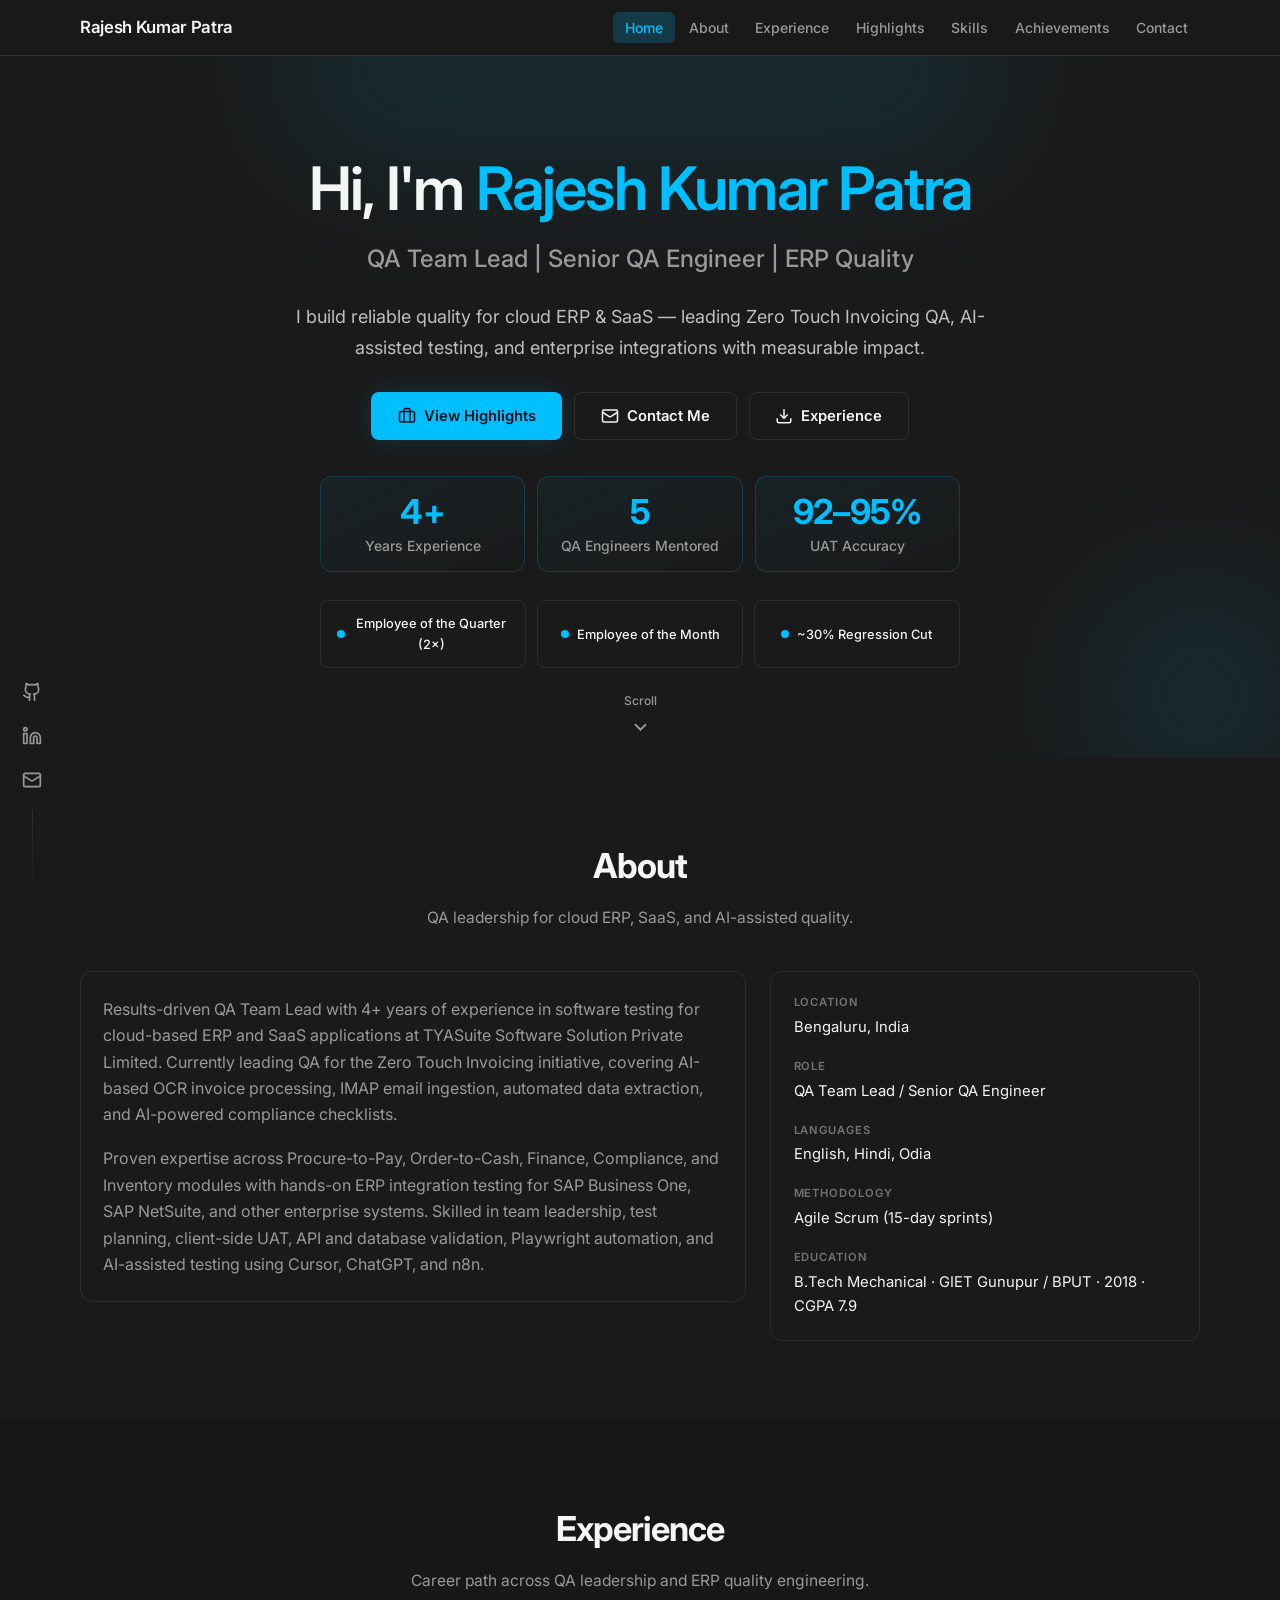
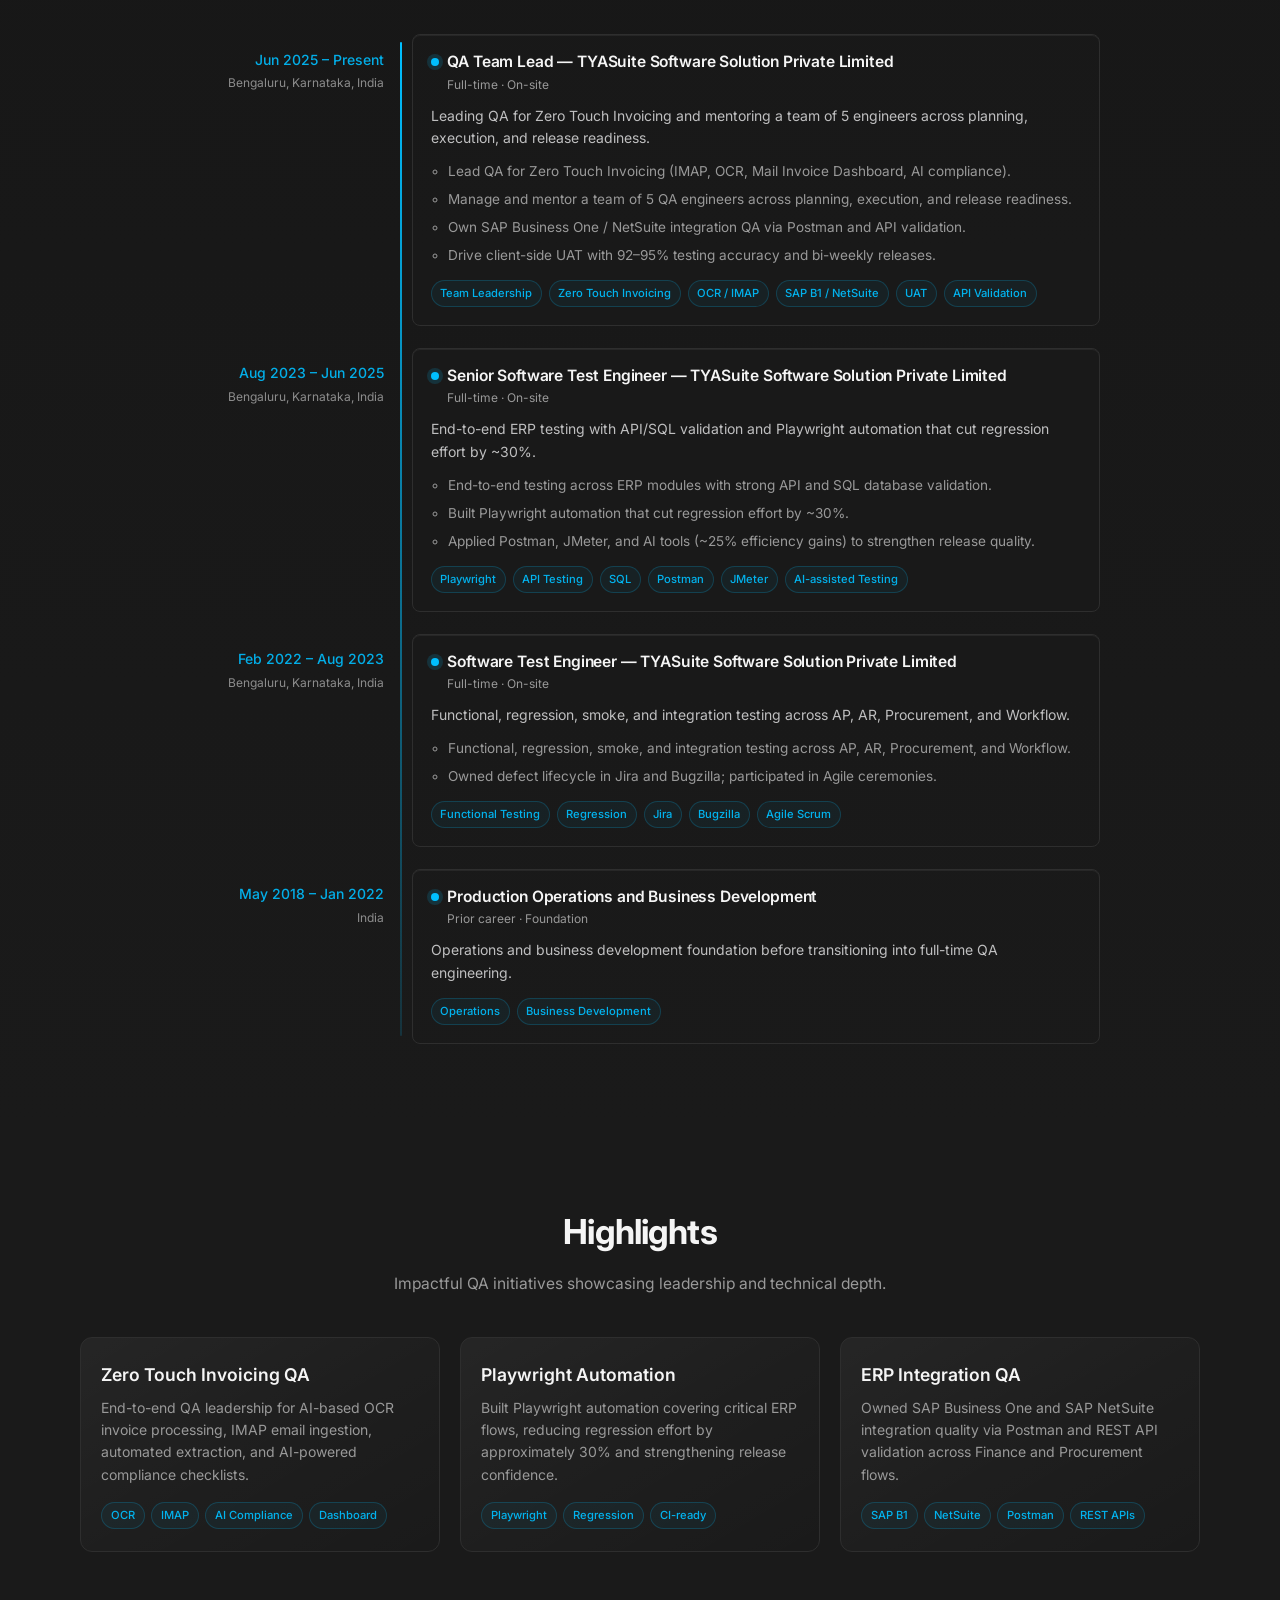
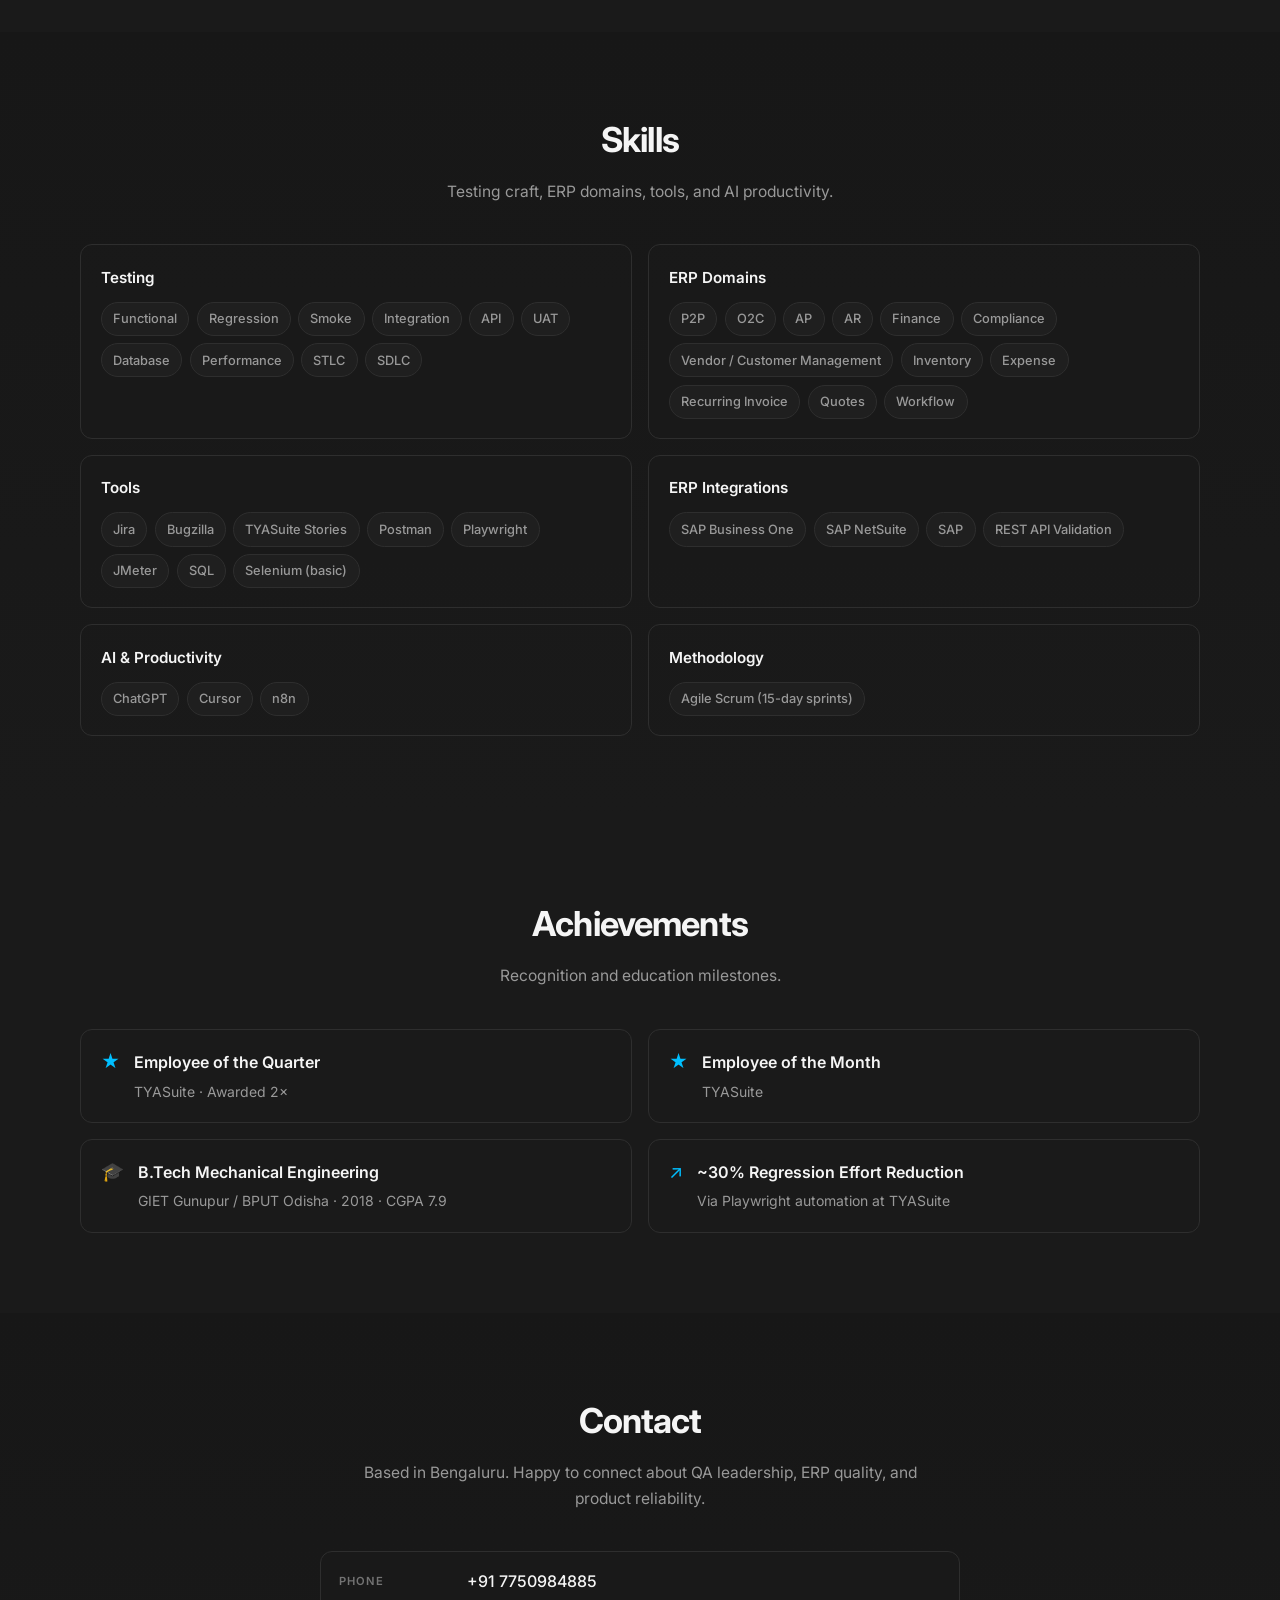
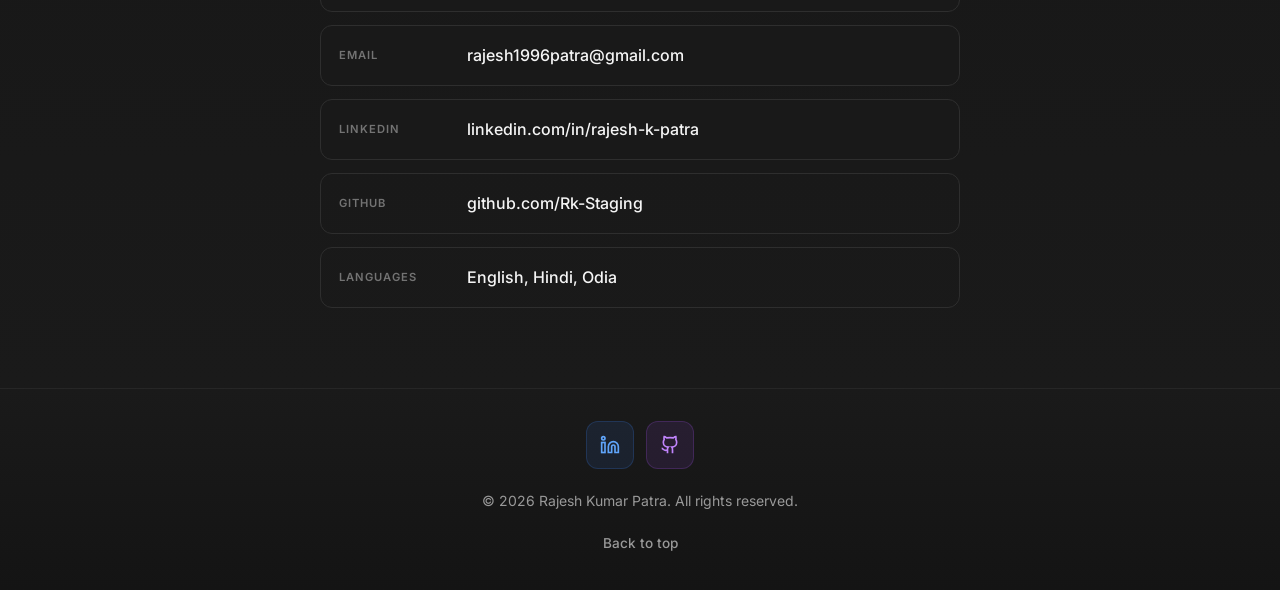
==== index.html @ 577e72a6 "Initial portfolio upload" ====
<!DOCTYPE html>
<html lang="en">
<head>
  <meta charset="UTF-8" />
  <meta name="viewport" content="width=device-width, initial-scale=1.0" />
  <meta name="description" content="Rajesh Kumar Patra — QA Team Lead / Senior QA Engineer based in Bengaluru. Portfolio." />
  <meta name="theme-color" content="#1a1a1a" />
  <title>Rajesh Kumar Patra | QA Team Lead</title>
  <link rel="preconnect" href="https://fonts.googleapis.com" />
  <link rel="preconnect" href="https://fonts.gstatic.com" crossorigin />
  <link href="https://fonts.googleapis.com/css2?family=Inter:wght@400;500;600;700&display=swap" rel="stylesheet" />
  <link rel="stylesheet" href="styles.css" />
</head>
<body>
  <a class="skip-link" href="#main">Skip to content</a>

  <!-- Left vertical social bar -->
  <aside class="social-rail" aria-label="Social profiles">
    <a href="https://github.com/Rk-Staging" target="_blank" rel="noopener noreferrer" aria-label="GitHub" title="GitHub">
      <svg viewBox="0 0 24 24" width="20" height="20" fill="none" stroke="currentColor" stroke-width="2" stroke-linecap="round" stroke-linejoin="round" aria-hidden="true">
        <path d="M15 22v-4a4.8 4.8 0 0 0-1-3.5c3 0 6-2 6-5.5.08-1.25-.27-2.48-1-3.5.28-1.15.28-2.35 0-3.5 0 0-1 0-3 1.5-2.64-.5-5.36-.5-8 0C6 2 5 2 5 2c-.3 1.15-.3 2.35 0 3.5A5.403 5.403 0 0 0 4 9c0 3.5 3 5.5 6 5.5-.39.49-.68 1.05-.85 1.65-.17.6-.22 1.23-.15 1.85v4"></path>
        <path d="M9 18c-4.51 2-5-2-7-2"></path>
      </svg>
    </a>
    <a href="https://linkedin.com/in/rajesh-k-patra" target="_blank" rel="noopener noreferrer" aria-label="LinkedIn" title="LinkedIn">
      <svg viewBox="0 0 24 24" width="20" height="20" fill="none" stroke="currentColor" stroke-width="2" stroke-linecap="round" stroke-linejoin="round" aria-hidden="true">
        <path d="M16 8a6 6 0 0 1 6 6v7h-4v-7a2 2 0 0 0-2-2 2 2 0 0 0-2 2v7h-4v-7a6 6 0 0 1 6-6z"></path>
        <rect width="4" height="12" x="2" y="9"></rect>
        <circle cx="4" cy="4" r="2"></circle>
      </svg>
    </a>
    <a href="mailto:rajesh1996patra@gmail.com" aria-label="Email" title="Email">
      <svg viewBox="0 0 24 24" width="20" height="20" fill="none" stroke="currentColor" stroke-width="2" stroke-linecap="round" stroke-linejoin="round" aria-hidden="true">
        <path d="m22 7-8.991 5.727a2 2 0 0 1-2.009 0L2 7"></path>
        <rect x="2" y="4" width="20" height="16" rx="2"></rect>
      </svg>
    </a>
    <span class="social-rail__line" aria-hidden="true"></span>
  </aside>

  <header class="site-header" id="top">
    <nav class="nav" aria-label="Primary">
      <a class="nav__brand" href="#home">Rajesh Kumar Patra</a>
      <button class="nav__toggle" type="button" aria-expanded="false" aria-controls="nav-menu" aria-label="Toggle menu">
        <svg class="nav__icon-open" viewBox="0 0 24 24" width="20" height="20" fill="none" stroke="currentColor" stroke-width="2" aria-hidden="true">
          <path d="M4 5h16M4 12h16M4 19h16"></path>
        </svg>
        <svg class="nav__icon-close" viewBox="0 0 24 24" width="20" height="20" fill="none" stroke="currentColor" stroke-width="2" aria-hidden="true">
          <path d="M18 6 6 18M6 6l12 12"></path>
        </svg>
      </button>
      <ul class="nav__list" id="nav-menu">
        <li><a href="#home">Home</a></li>
        <li><a href="#about">About</a></li>
        <li><a href="#experience">Experience</a></li>
        <li><a href="#highlights">Highlights</a></li>
        <li><a href="#skills">Skills</a></li>
        <li><a href="#achievements">Achievements</a></li>
        <li><a href="#contact">Contact</a></li>
      </ul>
    </nav>
  </header>

  <main id="main">
    <!-- HOME / HERO -->
    <section class="hero" id="home" aria-labelledby="hero-name">
      <div class="hero__glow hero__glow--top" aria-hidden="true"></div>
      <div class="hero__glow hero__glow--bottom" aria-hidden="true"></div>
      <div class="container hero__inner reveal">
        <h1 id="hero-name" class="hero__name">Hi, I'm <span class="text-primary">Rajesh Kumar Patra</span></h1>
        <p class="hero__title">QA Team Lead | Senior QA Engineer | ERP Quality</p>
        <p class="hero__lede">
          I build reliable quality for cloud ERP &amp; SaaS — leading Zero Touch Invoicing QA,
          AI-assisted testing, and enterprise integrations with measurable impact.
        </p>
        <div class="hero__actions">
          <a class="btn btn--primary" href="#highlights">
            <svg viewBox="0 0 24 24" width="18" height="18" fill="none" stroke="currentColor" stroke-width="2" aria-hidden="true"><path d="M16 20V4a2 2 0 0 0-2-2h-4a2 2 0 0 0-2 2v16"/><rect width="20" height="14" x="2" y="6" rx="2"/></svg>
            View Highlights
          </a>
          <a class="btn btn--outline" href="#contact">
            <svg viewBox="0 0 24 24" width="18" height="18" fill="none" stroke="currentColor" stroke-width="2" aria-hidden="true"><path d="m22 7-8.991 5.727a2 2 0 0 1-2.009 0L2 7"/><rect x="2" y="4" width="20" height="16" rx="2"/></svg>
            Contact Me
          </a>
          <a class="btn btn--outline" href="#experience">
            <svg viewBox="0 0 24 24" width="18" height="18" fill="none" stroke="currentColor" stroke-width="2" aria-hidden="true"><path d="M12 15V3"/><path d="M21 15v4a2 2 0 0 1-2 2H5a2 2 0 0 1-2-2v-4"/><path d="m7 10 5 5 5-5"/></svg>
            Experience
          </a>
        </div>

        <div class="stat-grid reveal">
          <div class="stat-card">
            <span class="stat-card__value">4+</span>
            <span class="stat-card__label">Years Experience</span>
          </div>
          <div class="stat-card">
            <span class="stat-card__value">5</span>
            <span class="stat-card__label">QA Engineers Mentored</span>
          </div>
          <div class="stat-card">
            <span class="stat-card__value">92–95%</span>
            <span class="stat-card__label">UAT Accuracy</span>
          </div>
        </div>

        <div class="award-pills reveal">
          <div class="award-pill"><span class="award-pill__dot"></span>Employee of the Quarter (2×)</div>
          <div class="award-pill"><span class="award-pill__dot"></span>Employee of the Month</div>
          <div class="award-pill"><span class="award-pill__dot"></span>~30% Regression Cut</div>
        </div>
      </div>
      <a class="scroll-cue" href="#about" aria-label="Scroll to About">
        <span>Scroll</span>
        <svg viewBox="0 0 24 24" width="22" height="22" fill="none" stroke="currentColor" stroke-width="2" aria-hidden="true"><path d="m6 9 6 6 6-6"/></svg>
      </a>
    </section>

    <!-- ABOUT -->
    <section class="section" id="about" aria-labelledby="about-heading">
      <div class="container">
        <header class="section__head reveal">
          <h2 id="about-heading" class="section__title">About</h2>
          <p class="section__sub">QA leadership for cloud ERP, SaaS, and AI-assisted quality.</p>
        </header>
        <div class="about__grid reveal">
          <div class="about__copy card">
            <p>
              Results-driven QA Team Lead with 4+ years of experience in software testing for
              cloud-based ERP and SaaS applications at TYASuite Software Solution Private Limited.
              Currently leading QA for the Zero Touch Invoicing initiative, covering AI-based OCR
              invoice processing, IMAP email ingestion, automated data extraction, and AI-powered
              compliance checklists.
            </p>
            <p>
              Proven expertise across Procure-to-Pay, Order-to-Cash, Finance, Compliance, and
              Inventory modules with hands-on ERP integration testing for SAP Business One,
              SAP NetSuite, and other enterprise systems. Skilled in team leadership, test planning,
              client-side UAT, API and database validation, Playwright automation, and AI-assisted
              testing using Cursor, ChatGPT, and n8n.
            </p>
          </div>
          <aside class="about__meta card" aria-label="Quick facts">
            <dl class="meta-list">
              <div>
                <dt>Location</dt>
                <dd>Bengaluru, India</dd>
              </div>
              <div>
                <dt>Role</dt>
                <dd>QA Team Lead / Senior QA Engineer</dd>
              </div>
              <div>
                <dt>Languages</dt>
                <dd>English, Hindi, Odia</dd>
              </div>
              <div>
                <dt>Methodology</dt>
                <dd>Agile Scrum (15-day sprints)</dd>
              </div>
              <div>
                <dt>Education</dt>
                <dd>B.Tech Mechanical · GIET Gunupur / BPUT · 2018 · CGPA 7.9</dd>
              </div>
            </dl>
          </aside>
        </div>
      </div>
    </section>

    <!-- EXPERIENCE — Anshul-style timeline -->
    <section class="section section--alt" id="experience" aria-labelledby="experience-heading">
      <div class="container">
        <header class="section__head reveal">
          <h2 id="experience-heading" class="section__title">Experience</h2>
          <p class="section__sub">Career path across QA leadership and ERP quality engineering.</p>
        </header>

        <ol class="exp-timeline">
          <li class="exp-timeline__item reveal">
            <div class="exp-timeline__when">
              <div class="exp-timeline__dates">Jun 2025 – Present</div>
              <div class="exp-timeline__loc">Bengaluru, Karnataka, India</div>
            </div>
            <div class="exp-timeline__card">
              <div class="exp-timeline__card-head">
                <span class="exp-timeline__dot" aria-hidden="true"></span>
                <div>
                  <h3 class="exp-timeline__role">QA Team Lead — TYASuite Software Solution Private Limited</h3>
                  <span class="exp-timeline__type">Full-time · On-site</span>
                </div>
              </div>
              <p class="exp-timeline__summary">
                Leading QA for Zero Touch Invoicing and mentoring a team of 5 engineers across
                planning, execution, and release readiness.
              </p>
              <ul class="exp-timeline__points">
                <li>Lead QA for Zero Touch Invoicing (IMAP, OCR, Mail Invoice Dashboard, AI compliance).</li>
                <li>Manage and mentor a team of 5 QA engineers across planning, execution, and release readiness.</li>
                <li>Own SAP Business One / NetSuite integration QA via Postman and API validation.</li>
                <li>Drive client-side UAT with 92–95% testing accuracy and bi-weekly releases.</li>
              </ul>
              <div class="pill-row">
                <span class="pill">Team Leadership</span>
                <span class="pill">Zero Touch Invoicing</span>
                <span class="pill">OCR / IMAP</span>
                <span class="pill">SAP B1 / NetSuite</span>
                <span class="pill">UAT</span>
                <span class="pill">API Validation</span>
              </div>
            </div>
          </li>

          <li class="exp-timeline__item reveal">
            <div class="exp-timeline__when">
              <div class="exp-timeline__dates">Aug 2023 – Jun 2025</div>
              <div class="exp-timeline__loc">Bengaluru, Karnataka, India</div>
            </div>
            <div class="exp-timeline__card">
              <div class="exp-timeline__card-head">
                <span class="exp-timeline__dot" aria-hidden="true"></span>
                <div>
                  <h3 class="exp-timeline__role">Senior Software Test Engineer — TYASuite Software Solution Private Limited</h3>
                  <span class="exp-timeline__type">Full-time · On-site</span>
                </div>
              </div>
              <p class="exp-timeline__summary">
                End-to-end ERP testing with API/SQL validation and Playwright automation that cut regression effort by ~30%.
              </p>
              <ul class="exp-timeline__points">
                <li>End-to-end testing across ERP modules with strong API and SQL database validation.</li>
                <li>Built Playwright automation that cut regression effort by ~30%.</li>
                <li>Applied Postman, JMeter, and AI tools (~25% efficiency gains) to strengthen release quality.</li>
              </ul>
              <div class="pill-row">
                <span class="pill">Playwright</span>
                <span class="pill">API Testing</span>
                <span class="pill">SQL</span>
                <span class="pill">Postman</span>
                <span class="pill">JMeter</span>
                <span class="pill">AI-assisted Testing</span>
              </div>
            </div>
          </li>

          <li class="exp-timeline__item reveal">
            <div class="exp-timeline__when">
              <div class="exp-timeline__dates">Feb 2022 – Aug 2023</div>
              <div class="exp-timeline__loc">Bengaluru, Karnataka, India</div>
            </div>
            <div class="exp-timeline__card">
              <div class="exp-timeline__card-head">
                <span class="exp-timeline__dot" aria-hidden="true"></span>
                <div>
                  <h3 class="exp-timeline__role">Software Test Engineer — TYASuite Software Solution Private Limited</h3>
                  <span class="exp-timeline__type">Full-time · On-site</span>
                </div>
              </div>
              <p class="exp-timeline__summary">
                Functional, regression, smoke, and integration testing across AP, AR, Procurement, and Workflow.
              </p>
              <ul class="exp-timeline__points">
                <li>Functional, regression, smoke, and integration testing across AP, AR, Procurement, and Workflow.</li>
                <li>Owned defect lifecycle in Jira and Bugzilla; participated in Agile ceremonies.</li>
              </ul>
              <div class="pill-row">
                <span class="pill">Functional Testing</span>
                <span class="pill">Regression</span>
                <span class="pill">Jira</span>
                <span class="pill">Bugzilla</span>
                <span class="pill">Agile Scrum</span>
              </div>
            </div>
          </li>

          <li class="exp-timeline__item reveal">
            <div class="exp-timeline__when">
              <div class="exp-timeline__dates">May 2018 – Jan 2022</div>
              <div class="exp-timeline__loc">India</div>
            </div>
            <div class="exp-timeline__card">
              <div class="exp-timeline__card-head">
                <span class="exp-timeline__dot" aria-hidden="true"></span>
                <div>
                  <h3 class="exp-timeline__role">Production Operations and Business Development</h3>
                  <span class="exp-timeline__type">Prior career · Foundation</span>
                </div>
              </div>
              <p class="exp-timeline__summary">
                Operations and business development foundation before transitioning into full-time QA engineering.
              </p>
              <div class="pill-row">
                <span class="pill">Operations</span>
                <span class="pill">Business Development</span>
              </div>
            </div>
          </li>
        </ol>
      </div>
    </section>

    <!-- HIGHLIGHTS (adapted Projects) -->
    <section class="section" id="highlights" aria-labelledby="highlights-heading">
      <div class="container">
        <header class="section__head reveal">
          <h2 id="highlights-heading" class="section__title">Highlights</h2>
          <p class="section__sub">Impactful QA initiatives showcasing leadership and technical depth.</p>
        </header>
        <div class="project-grid">
          <article class="project-card reveal">
            <h3 class="project-card__title">Zero Touch Invoicing QA</h3>
            <p class="project-card__desc">
              End-to-end QA leadership for AI-based OCR invoice processing, IMAP email ingestion,
              automated extraction, and AI-powered compliance checklists.
            </p>
            <div class="pill-row">
              <span class="pill">OCR</span>
              <span class="pill">IMAP</span>
              <span class="pill">AI Compliance</span>
              <span class="pill">Dashboard</span>
            </div>
          </article>
          <article class="project-card reveal">
            <h3 class="project-card__title">Playwright Automation</h3>
            <p class="project-card__desc">
              Built Playwright automation covering critical ERP flows, reducing regression effort
              by approximately 30% and strengthening release confidence.
            </p>
            <div class="pill-row">
              <span class="pill">Playwright</span>
              <span class="pill">Regression</span>
              <span class="pill">CI-ready</span>
            </div>
          </article>
          <article class="project-card reveal">
            <h3 class="project-card__title">ERP Integration QA</h3>
            <p class="project-card__desc">
              Owned SAP Business One and SAP NetSuite integration quality via Postman and REST API
              validation across Finance and Procurement flows.
            </p>
            <div class="pill-row">
              <span class="pill">SAP B1</span>
              <span class="pill">NetSuite</span>
              <span class="pill">Postman</span>
              <span class="pill">REST APIs</span>
            </div>
          </article>
        </div>
      </div>
    </section>

    <!-- SKILLS -->
    <section class="section section--alt" id="skills" aria-labelledby="skills-heading">
      <div class="container">
        <header class="section__head reveal">
          <h2 id="skills-heading" class="section__title">Skills</h2>
          <p class="section__sub">Testing craft, ERP domains, tools, and AI productivity.</p>
        </header>
        <div class="skills">
          <div class="skills__group card reveal">
            <h3 class="skills__label">Testing</h3>
            <ul class="chips">
              <li>Functional</li><li>Regression</li><li>Smoke</li><li>Integration</li>
              <li>API</li><li>UAT</li><li>Database</li><li>Performance</li>
              <li>STLC</li><li>SDLC</li>
            </ul>
          </div>
          <div class="skills__group card reveal">
            <h3 class="skills__label">ERP Domains</h3>
            <ul class="chips">
              <li>P2P</li><li>O2C</li><li>AP</li><li>AR</li><li>Finance</li><li>Compliance</li>
              <li>Vendor / Customer Management</li><li>Inventory</li><li>Expense</li>
              <li>Recurring Invoice</li><li>Quotes</li><li>Workflow</li>
            </ul>
          </div>
          <div class="skills__group card reveal">
            <h3 class="skills__label">Tools</h3>
            <ul class="chips">
              <li>Jira</li><li>Bugzilla</li><li>TYASuite Stories</li><li>Postman</li>
              <li>Playwright</li><li>JMeter</li><li>SQL</li><li>Selenium (basic)</li>
            </ul>
          </div>
          <div class="skills__group card reveal">
            <h3 class="skills__label">ERP Integrations</h3>
            <ul class="chips">
              <li>SAP Business One</li><li>SAP NetSuite</li><li>SAP</li><li>REST API Validation</li>
            </ul>
          </div>
          <div class="skills__group card reveal">
            <h3 class="skills__label">AI &amp; Productivity</h3>
            <ul class="chips">
              <li>ChatGPT</li><li>Cursor</li><li>n8n</li>
            </ul>
          </div>
          <div class="skills__group card reveal">
            <h3 class="skills__label">Methodology</h3>
            <ul class="chips">
              <li>Agile Scrum (15-day sprints)</li>
            </ul>
          </div>
        </div>
      </div>
    </section>

    <!-- ACHIEVEMENTS -->
    <section class="section" id="achievements" aria-labelledby="achievements-heading">
      <div class="container">
        <header class="section__head reveal">
          <h2 id="achievements-heading" class="section__title">Achievements</h2>
          <p class="section__sub">Recognition and education milestones.</p>
        </header>
        <div class="achieve-grid">
          <article class="achieve-card card reveal">
            <span class="achieve-card__icon" aria-hidden="true">★</span>
            <div>
              <h3 class="achieve-card__title">Employee of the Quarter</h3>
              <p class="achieve-card__meta">TYASuite · Awarded 2×</p>
            </div>
          </article>
          <article class="achieve-card card reveal">
            <span class="achieve-card__icon" aria-hidden="true">★</span>
            <div>
              <h3 class="achieve-card__title">Employee of the Month</h3>
              <p class="achieve-card__meta">TYASuite</p>
            </div>
          </article>
          <article class="achieve-card card reveal">
            <span class="achieve-card__icon" aria-hidden="true">🎓</span>
            <div>
              <h3 class="achieve-card__title">B.Tech Mechanical Engineering</h3>
              <p class="achieve-card__meta">GIET Gunupur / BPUT Odisha · 2018 · CGPA 7.9</p>
            </div>
          </article>
          <article class="achieve-card card reveal">
            <span class="achieve-card__icon" aria-hidden="true">↗</span>
            <div>
              <h3 class="achieve-card__title">~30% Regression Effort Reduction</h3>
              <p class="achieve-card__meta">Via Playwright automation at TYASuite</p>
            </div>
          </article>
        </div>
      </div>
    </section>

    <!-- CONTACT -->
    <section class="section section--alt" id="contact" aria-labelledby="contact-heading">
      <div class="container">
        <header class="section__head reveal">
          <h2 id="contact-heading" class="section__title">Contact</h2>
          <p class="section__sub">Based in Bengaluru. Happy to connect about QA leadership, ERP quality, and product reliability.</p>
        </header>
        <ul class="contact__list reveal">
          <li class="card">
            <span class="contact__label">Phone</span>
            <a href="tel:+917750984885">+91 7750984885</a>
          </li>
          <li class="card">
            <span class="contact__label">Email</span>
            <a href="mailto:rajesh1996patra@gmail.com">rajesh1996patra@gmail.com</a>
          </li>
          <li class="card">
            <span class="contact__label">LinkedIn</span>
            <a href="https://linkedin.com/in/rajesh-k-patra" target="_blank" rel="noopener noreferrer">linkedin.com/in/rajesh-k-patra</a>
          </li>
          <li class="card">
            <span class="contact__label">GitHub</span>
            <a href="https://github.com/Rk-Staging" target="_blank" rel="noopener noreferrer">github.com/Rk-Staging</a>
          </li>
          <li class="card">
            <span class="contact__label">Languages</span>
            <span>English, Hindi, Odia</span>
          </li>
        </ul>
      </div>
    </section>
  </main>

  <footer class="site-footer">
    <div class="container site-footer__inner">
      <div class="footer-socials" aria-label="Social">
        <a href="https://linkedin.com/in/rajesh-k-patra" target="_blank" rel="noopener noreferrer" class="footer-social footer-social--linkedin" aria-label="LinkedIn">
          <svg viewBox="0 0 24 24" width="20" height="20" fill="none" stroke="currentColor" stroke-width="2" aria-hidden="true"><path d="M16 8a6 6 0 0 1 6 6v7h-4v-7a2 2 0 0 0-2-2 2 2 0 0 0-2 2v7h-4v-7a6 6 0 0 1 6-6z"/><rect width="4" height="12" x="2" y="9"/><circle cx="4" cy="4" r="2"/></svg>
        </a>
        <a href="https://github.com/Rk-Staging" target="_blank" rel="noopener noreferrer" class="footer-social footer-social--github" aria-label="GitHub">
          <svg viewBox="0 0 24 24" width="20" height="20" fill="none" stroke="currentColor" stroke-width="2" aria-hidden="true"><path d="M15 22v-4a4.8 4.8 0 0 0-1-3.5c3 0 6-2 6-5.5.08-1.25-.27-2.48-1-3.5.28-1.15.28-2.35 0-3.5 0 0-1 0-3 1.5-2.64-.5-5.36-.5-8 0C6 2 5 2 5 2c-.3 1.15-.3 2.35 0 3.5A5.403 5.403 0 0 0 4 9c0 3.5 3 5.5 6 5.5-.39.49-.68 1.05-.85 1.65-.17.6-.22 1.23-.15 1.85v4"/><path d="M9 18c-4.51 2-5-2-7-2"/></svg>
        </a>
      </div>
      <p>© <span id="year"></span> Rajesh Kumar Patra. All rights reserved.</p>
      <a href="#home" class="back-top">Back to top</a>
    </div>
  </footer>

  <script src="script.js" defer></script>
</body>
</html>
---- styles.css ----
/* Rajesh Kumar Patra — Anshul-style dark / cyan portfolio */

:root {
  --bg: #1a1a1a;
  --bg-elevated: #1f1f1f;
  --bg-card: rgba(26, 26, 26, 0.5);
  --border: hsl(0 0% 18%);
  --border-hover: rgba(0, 191, 255, 0.5);
  --text: hsl(0 0% 96%);
  --text-muted: hsl(0 0% 60%);
  --text-soft: hsl(0 0% 45%);
  --primary: #00bfff;
  --primary-hover: #33ccff;
  --primary-dim: rgba(0, 191, 255, 0.05);
  --primary-10: rgba(0, 191, 255, 0.1);
  --primary-20: rgba(0, 191, 255, 0.2);
  --primary-border: rgba(0, 191, 255, 0.2);
  --glow: rgba(0, 191, 255, 0.15);
  --radius: 12px;
  --radius-sm: 8px;
  --max: 1120px;
  --header-h: 56px;
  --font: "Inter", system-ui, -apple-system, BlinkMacSystemFont, "Segoe UI", Roboto, sans-serif;
  --ease: cubic-bezier(0.22, 1, 0.36, 1);
  --rail-w: 56px;
}

*,
*::before,
*::after {
  box-sizing: border-box;
}

html {
  scroll-behavior: smooth;
  scroll-padding-top: calc(var(--header-h) + 20px);
}

@media (prefers-reduced-motion: reduce) {
  html {
    scroll-behavior: auto;
  }

  *,
  *::before,
  *::after {
    animation-duration: 0.01ms !important;
    transition-duration: 0.01ms !important;
  }

  .reveal {
    opacity: 1 !important;
    transform: none !important;
  }
}

body {
  margin: 0;
  font-family: var(--font);
  font-size: 1rem;
  line-height: 1.65;
  color: var(--text);
  background: var(--bg);
  -webkit-font-smoothing: antialiased;
  text-rendering: optimizeLegibility;
}

img {
  max-width: 100%;
  display: block;
}

a {
  color: var(--primary);
  text-decoration: none;
  transition: color 0.2s var(--ease), background 0.2s var(--ease), border-color 0.2s var(--ease), opacity 0.2s var(--ease);
}

a:hover {
  color: var(--primary-hover);
}

a:focus-visible,
button:focus-visible {
  outline: 2px solid var(--primary);
  outline-offset: 3px;
}

.text-primary {
  color: var(--primary);
}

.skip-link {
  position: absolute;
  left: 12px;
  top: -48px;
  z-index: 1000;
  padding: 0.5rem 0.85rem;
  background: var(--primary);
  color: #041018;
  font-weight: 600;
  border-radius: 8px;
}

.skip-link:focus {
  top: 12px;
}

.container {
  width: min(100% - 2.5rem, var(--max));
  margin-inline: auto;
}

.card {
  background: var(--bg-card);
  border: 1px solid var(--border);
  border-radius: var(--radius);
  transition: border-color 0.25s var(--ease);
}

.card:hover {
  border-color: var(--border-hover);
}

/* Reveal */

.reveal {
  opacity: 0;
  transform: translateY(16px);
  transition: opacity 0.65s var(--ease), transform 0.65s var(--ease);
}

.reveal.is-visible {
  opacity: 1;
  transform: none;
}

/* Left social rail */

.social-rail {
  position: fixed;
  left: 18px;
  bottom: 0;
  z-index: 90;
  display: none;
  flex-direction: column;
  align-items: center;
  gap: 1rem;
}

.social-rail a {
  display: flex;
  color: var(--text-muted);
  padding: 0.25rem;
  transition: color 0.2s var(--ease), transform 0.2s var(--ease);
}

.social-rail a:hover {
  color: var(--primary);
  transform: translateY(-2px);
}

.social-rail__line {
  display: block;
  width: 1px;
  height: 90px;
  background: linear-gradient(to bottom, var(--border), transparent);
}

@media (min-width: 1100px) {
  .social-rail {
    display: flex;
  }
}

/* Header / nav */

.site-header {
  position: sticky;
  top: 0;
  z-index: 100;
  height: var(--header-h);
  background: rgba(26, 26, 26, 0.95);
  backdrop-filter: blur(12px);
  -webkit-backdrop-filter: blur(12px);
  border-bottom: 1px solid rgba(255, 255, 255, 0.1);
}

.nav {
  width: min(100% - 2rem, var(--max));
  margin-inline: auto;
  height: 100%;
  display: flex;
  align-items: center;
  justify-content: space-between;
  gap: 1rem;
}

.nav__brand {
  font-weight: 600;
  letter-spacing: -0.02em;
  color: var(--text);
  font-size: 1.05rem;
  white-space: nowrap;
}

.nav__brand:hover {
  color: var(--primary);
}

.nav__list {
  display: flex;
  align-items: center;
  gap: 0.15rem;
  list-style: none;
  margin: 0;
  padding: 0;
}

.nav__list a {
  color: var(--text-muted);
  font-size: 0.875rem;
  font-weight: 500;
  padding: 0.45rem 0.75rem;
  border-radius: 6px;
}

.nav__list a:hover {
  color: var(--text);
  background: var(--primary-10);
}

.nav__list a[aria-current="true"] {
  color: var(--primary);
  background: var(--primary-20);
}

.nav__toggle {
  display: none;
  width: 40px;
  height: 40px;
  border: none;
  border-radius: 8px;
  background: transparent;
  color: var(--text);
  cursor: pointer;
  align-items: center;
  justify-content: center;
  padding: 0;
}

.nav__toggle:hover {
  background: var(--primary-10);
}

.nav__toggle .nav__icon-close {
  display: none;
}

.nav__toggle[aria-expanded="true"] .nav__icon-open {
  display: none;
}

.nav__toggle[aria-expanded="true"] .nav__icon-close {
  display: block;
}

/* Hero */

.hero {
  position: relative;
  min-height: min(78vh, 820px);
  display: flex;
  flex-direction: column;
  align-items: center;
  justify-content: center;
  padding: clamp(3rem, 8vw, 5.5rem) 0 clamp(4rem, 9vw, 5rem);
  overflow: hidden;
  text-align: center;
}

.hero__glow {
  pointer-events: none;
  position: absolute;
  border-radius: 999px;
  background: var(--primary-10);
  filter: blur(64px);
}

.hero__glow--top {
  top: -5rem;
  left: 50%;
  transform: translateX(-50%);
  width: min(70%, 720px);
  height: 12rem;
}

.hero__glow--bottom {
  bottom: -3rem;
  right: -2rem;
  width: 14rem;
  height: 14rem;
}

.hero__inner {
  position: relative;
  z-index: 1;
  max-width: 52rem;
}

.hero__name {
  margin: 0;
  font-size: clamp(1.75rem, 5.5vw, 3.75rem);
  font-weight: 600;
  letter-spacing: -0.03em;
  line-height: 1.15;
  color: var(--text);
}

.hero__title {
  margin: 1rem 0 0;
  font-size: clamp(1rem, 2.4vw, 1.5rem);
  font-weight: 500;
  color: var(--text-muted);
}

.hero__lede {
  margin: 1.5rem auto 0;
  color: rgba(232, 232, 234, 0.8);
  font-size: clamp(0.95rem, 1.6vw, 1.125rem);
  max-width: 44rem;
  line-height: 1.7;
}

.hero__actions {
  display: flex;
  flex-wrap: wrap;
  justify-content: center;
  gap: 0.75rem;
  margin-top: 1.75rem;
}

.btn {
  display: inline-flex;
  align-items: center;
  justify-content: center;
  gap: 0.5rem;
  min-height: 44px;
  padding: 0.7rem 1.6rem;
  border-radius: 8px;
  font-size: 0.925rem;
  font-weight: 600;
  border: 1px solid transparent;
  transition: background 0.2s var(--ease), border-color 0.2s var(--ease), color 0.2s var(--ease), box-shadow 0.2s var(--ease);
}

.btn--primary {
  background: var(--primary);
  color: #041018;
  box-shadow: 0 0 24px var(--glow);
}

.btn--primary:hover {
  background: var(--primary-hover);
  color: #041018;
}

.btn--outline {
  background: transparent;
  border-color: var(--border);
  color: var(--text);
}

.btn--outline:hover {
  border-color: rgba(0, 191, 255, 0.4);
  background: var(--primary-10);
  color: var(--text);
}

.stat-grid {
  display: grid;
  grid-template-columns: repeat(3, 1fr);
  gap: 0.75rem;
  margin: 2.25rem auto 0;
  max-width: 40rem;
  width: 100%;
}

.stat-card {
  display: flex;
  flex-direction: column;
  align-items: center;
  gap: 0.35rem;
  padding: 1rem 0.75rem;
  border-radius: var(--radius);
  border: 1px solid var(--primary-border);
  background: linear-gradient(to bottom right, var(--primary-dim), transparent);
}

.stat-card__value {
  font-size: clamp(1.35rem, 3vw, 2.15rem);
  font-weight: 700;
  color: var(--primary);
  letter-spacing: -0.02em;
  line-height: 1.1;
}

.stat-card__label {
  font-size: clamp(0.65rem, 1.4vw, 0.875rem);
  color: var(--text-muted);
  font-weight: 500;
  text-align: center;
  line-height: 1.3;
}

.award-pills {
  display: grid;
  grid-template-columns: 1fr;
  gap: 0.65rem;
  margin: 1.75rem auto 0;
  max-width: 40rem;
  width: 100%;
}

@media (min-width: 640px) {
  .award-pills {
    grid-template-columns: repeat(3, 1fr);
  }
}

.award-pill {
  display: inline-flex;
  align-items: center;
  justify-content: center;
  gap: 0.5rem;
  padding: 0.75rem 1rem;
  border-radius: 8px;
  border: 1px solid var(--border);
  background: rgba(26, 26, 26, 0.5);
  font-size: 0.8rem;
  font-weight: 500;
  color: var(--text);
  transition: border-color 0.2s var(--ease);
}

.award-pill:hover {
  border-color: var(--border-hover);
}

.award-pill__dot {
  width: 8px;
  height: 8px;
  border-radius: 50%;
  background: var(--primary);
  flex-shrink: 0;
}

.scroll-cue {
  position: absolute;
  bottom: 1.25rem;
  left: 50%;
  transform: translateX(-50%);
  display: flex;
  flex-direction: column;
  align-items: center;
  gap: 0.35rem;
  color: var(--text-muted);
  font-size: 0.75rem;
  font-weight: 500;
  z-index: 2;
}

.scroll-cue:hover {
  color: var(--primary);
}

/* Sections */

.section {
  padding: clamp(3.25rem, 7vw, 5rem) 0;
  position: relative;
}

.section--alt {
  background: linear-gradient(180deg, #171717 0%, var(--bg) 100%);
}

.section__head {
  text-align: center;
  margin-bottom: 2.5rem;
}

.section__title {
  margin: 0 0 0.65rem;
  font-size: clamp(1.5rem, 3.5vw, 2.15rem);
  font-weight: 700;
  letter-spacing: -0.025em;
  color: var(--text);
}

.section__sub {
  margin: 0 auto;
  max-width: 36rem;
  color: var(--text-muted);
  font-size: 0.975rem;
}

/* About */

.about__grid {
  display: grid;
  gap: 1.25rem;
}

@media (min-width: 860px) {
  .about__grid {
    grid-template-columns: 1.55fr 1fr;
    gap: 1.5rem;
    align-items: start;
  }
}

.about__copy {
  padding: 1.5rem 1.4rem;
}

.about__copy p {
  margin: 0 0 1.1rem;
  color: var(--text-muted);
}

.about__copy p:last-child {
  margin-bottom: 0;
}

.about__meta {
  padding: 1.35rem 1.4rem;
}

.meta-list {
  margin: 0;
  display: grid;
  gap: 1.1rem;
}

.meta-list div {
  margin: 0;
}

.meta-list dt {
  margin: 0 0 0.2rem;
  font-size: 0.7rem;
  font-weight: 600;
  letter-spacing: 0.08em;
  text-transform: uppercase;
  color: var(--text-soft);
}

.meta-list dd {
  margin: 0;
  color: var(--text);
  font-size: 0.925rem;
}

/* Experience timeline (Anshul layout) */

.exp-timeline {
  list-style: none;
  margin: 0;
  padding: 0;
  position: relative;
  max-width: 920px;
  margin-inline: auto;
}

.exp-timeline::before {
  content: "";
  position: absolute;
  left: 0;
  top: 0.5rem;
  bottom: 0.5rem;
  width: 2px;
  background: linear-gradient(to bottom, var(--primary), rgba(0, 191, 255, 0.15));
  border-radius: 2px;
  display: none;
}

@media (min-width: 700px) {
  .exp-timeline::before {
    display: block;
    left: 200px;
  }
}

@media (min-width: 900px) {
  .exp-timeline::before {
    left: 220px;
  }
}

.exp-timeline__item {
  display: grid;
  gap: 0.65rem;
  margin-bottom: 1.35rem;
  position: relative;
}

.exp-timeline__item:last-child {
  margin-bottom: 0;
}

@media (min-width: 700px) {
  .exp-timeline__item {
    grid-template-columns: 200px 1fr;
    gap: 0.75rem;
    align-items: start;
  }
}

@media (min-width: 900px) {
  .exp-timeline__item {
    grid-template-columns: 220px 1fr;
  }
}

.exp-timeline__when {
  opacity: 0.9;
}

@media (min-width: 700px) {
  .exp-timeline__when {
    text-align: right;
    padding-right: 1rem;
    padding-top: 0.85rem;
  }
}

.exp-timeline__dates {
  font-size: 0.875rem;
  font-weight: 500;
  color: var(--primary);
}

.exp-timeline__loc {
  font-size: 0.75rem;
  color: var(--text-muted);
  margin-top: 0.15rem;
}

.exp-timeline__card {
  position: relative;
  padding: 1rem 1.1rem 1.15rem;
  border-radius: var(--radius-sm);
  border: 1px solid var(--border);
  background: var(--bg-card);
  box-shadow: inset 0 1px 0 0 rgba(255, 255, 255, 0.06);
  transition: border-color 0.25s var(--ease);
  text-align: left;
}

.exp-timeline__card:hover {
  border-color: var(--border-hover);
}

.exp-timeline__card-head {
  display: flex;
  align-items: flex-start;
  gap: 0.55rem;
}

.exp-timeline__dot {
  display: inline-block;
  width: 8px;
  height: 8px;
  margin-top: 0.45rem;
  border-radius: 50%;
  background: var(--primary);
  box-shadow: 0 0 0 4px var(--glow);
  flex-shrink: 0;
}

.exp-timeline__role {
  margin: 0;
  font-size: 0.975rem;
  font-weight: 600;
  letter-spacing: -0.01em;
  line-height: 1.35;
  color: var(--text);
}

.exp-timeline__type {
  display: block;
  margin-top: 0.15rem;
  font-size: 0.75rem;
  color: var(--text-muted);
}

.exp-timeline__summary {
  margin: 0.65rem 0 0;
  font-size: 0.875rem;
  color: rgba(232, 232, 234, 0.8);
  line-height: 1.6;
}

.exp-timeline__points {
  margin: 0.65rem 0 0;
  padding-left: 1.1rem;
  color: var(--text-muted);
  font-size: 0.85rem;
}

.exp-timeline__points li {
  margin-bottom: 0.35rem;
}

.exp-timeline__points li:last-child {
  margin-bottom: 0;
}

.pill-row {
  display: flex;
  flex-wrap: wrap;
  gap: 0.4rem;
  margin-top: 0.85rem;
}

.pill {
  display: inline-block;
  padding: 0.2rem 0.55rem;
  border-radius: 999px;
  border: 1px solid var(--primary-border);
  background: var(--primary-dim);
  color: rgba(0, 191, 255, 0.92);
  font-size: 0.7rem;
  font-weight: 500;
}

/* Highlights / project cards */

.project-grid {
  display: grid;
  gap: 1.25rem;
}

@media (min-width: 720px) {
  .project-grid {
    grid-template-columns: repeat(3, 1fr);
  }
}

.project-card {
  position: relative;
  overflow: hidden;
  padding: 1.35rem 1.25rem;
  border-radius: var(--radius);
  border: 1px solid var(--border);
  background: linear-gradient(to bottom right, rgba(255, 255, 255, 0.05), rgba(255, 255, 255, 0.02), transparent);
  transition: border-color 0.3s var(--ease);
}

.project-card::before {
  content: "";
  position: absolute;
  inset: 0;
  background: linear-gradient(to bottom right, var(--primary-dim), transparent, var(--primary-10));
  opacity: 0;
  transition: opacity 0.4s var(--ease);
  pointer-events: none;
}

.project-card:hover {
  border-color: var(--border-hover);
}

.project-card:hover::before {
  opacity: 1;
}

.project-card__title {
  position: relative;
  margin: 0 0 0.5rem;
  font-size: 1.1rem;
  font-weight: 600;
  transition: color 0.2s var(--ease);
}

.project-card:hover .project-card__title {
  color: var(--primary);
}

.project-card__desc {
  position: relative;
  margin: 0 0 1rem;
  font-size: 0.875rem;
  color: var(--text-muted);
  line-height: 1.6;
}

.project-card .pill-row {
  position: relative;
}

/* Skills */

.skills {
  display: grid;
  gap: 1rem;
}

@media (min-width: 720px) {
  .skills {
    grid-template-columns: 1fr 1fr;
  }
}

.skills__group {
  padding: 1.2rem 1.25rem;
}

.skills__label {
  margin: 0 0 0.75rem;
  font-size: 0.95rem;
  font-weight: 600;
  color: var(--text);
}

.chips {
  display: flex;
  flex-wrap: wrap;
  gap: 0.45rem;
  list-style: none;
  margin: 0;
  padding: 0;
}

.chips li {
  padding: 0.35rem 0.7rem;
  border-radius: 999px;
  border: 1px solid var(--border);
  background: var(--bg-elevated);
  color: var(--text-muted);
  font-size: 0.8rem;
  font-weight: 500;
  transition: border-color 0.2s var(--ease), color 0.2s var(--ease), background 0.2s var(--ease);
}

.chips li:hover {
  border-color: var(--primary-border);
  color: var(--text);
  background: var(--primary-dim);
}

/* Achievements */

.achieve-grid {
  display: grid;
  gap: 1rem;
}

@media (min-width: 640px) {
  .achieve-grid {
    grid-template-columns: 1fr 1fr;
  }
}

.achieve-card {
  display: flex;
  gap: 0.9rem;
  align-items: flex-start;
  padding: 1.2rem 1.25rem;
}

.achieve-card__icon {
  color: var(--primary);
  font-size: 1.15rem;
  line-height: 1.4;
  flex-shrink: 0;
}

.achieve-card__title {
  margin: 0 0 0.25rem;
  font-size: 1rem;
  font-weight: 600;
}

.achieve-card__meta {
  margin: 0;
  color: var(--text-muted);
  font-size: 0.875rem;
}

/* Contact */

.contact__list {
  list-style: none;
  margin: 0 auto;
  padding: 0;
  display: grid;
  gap: 0.85rem;
  max-width: 40rem;
}

.contact__list li {
  display: grid;
  gap: 0.2rem;
  padding: 1rem 1.15rem;
}

@media (min-width: 560px) {
  .contact__list li {
    grid-template-columns: 7rem 1fr;
    align-items: center;
    gap: 1rem;
  }
}

.contact__label {
  font-size: 0.7rem;
  font-weight: 600;
  letter-spacing: 0.08em;
  text-transform: uppercase;
  color: var(--text-soft);
}

.contact__list a,
.contact__list span:not(.contact__label) {
  color: var(--text);
  font-weight: 500;
  word-break: break-word;
}

.contact__list a:hover {
  color: var(--primary);
}

/* Footer */

.site-footer {
  border-top: 1px solid rgba(255, 255, 255, 0.08);
  padding: 2rem 0 2.25rem;
  background: linear-gradient(to bottom, var(--bg), #141414);
}

.site-footer__inner {
  display: flex;
  flex-direction: column;
  align-items: center;
  gap: 1.25rem;
  text-align: center;
}

.footer-socials {
  display: flex;
  gap: 0.75rem;
}

.footer-social {
  display: flex;
  align-items: center;
  justify-content: center;
  width: 48px;
  height: 48px;
  border-radius: 12px;
  border: 1px solid transparent;
  transition: border-color 0.25s var(--ease), background 0.25s var(--ease), transform 0.25s var(--ease);
}

.footer-social--linkedin {
  border-color: rgba(59, 130, 246, 0.2);
  background: rgba(59, 130, 246, 0.1);
  color: #60a5fa;
}

.footer-social--linkedin:hover {
  border-color: rgba(59, 130, 246, 0.4);
  background: rgba(59, 130, 246, 0.15);
  color: #60a5fa;
  transform: translateY(-2px);
}

.footer-social--github {
  border-color: rgba(168, 85, 247, 0.2);
  background: rgba(168, 85, 247, 0.1);
  color: #c084fc;
}

.footer-social--github:hover {
  border-color: rgba(168, 85, 247, 0.4);
  background: rgba(168, 85, 247, 0.15);
  color: #c084fc;
  transform: translateY(-2px);
}

.site-footer p {
  margin: 0;
  color: var(--text-muted);
  font-size: 0.875rem;
}

.back-top {
  color: var(--text-muted);
  font-size: 0.85rem;
  font-weight: 500;
}

.back-top:hover {
  color: var(--primary);
}

/* Mobile nav */

@media (max-width: 860px) {
  .nav__toggle {
    display: inline-flex;
  }

  .nav__list {
    position: fixed;
    inset: var(--header-h) 0 auto 0;
    display: none;
    flex-direction: column;
    align-items: stretch;
    gap: 0.15rem;
    padding: 0.75rem 1rem 1.15rem;
    background: rgba(26, 26, 26, 0.98);
    border-bottom: 1px solid rgba(255, 255, 255, 0.1);
    backdrop-filter: blur(12px);
  }

  .nav__list.is-open {
    display: flex;
  }

  .nav__list a {
    display: block;
    padding: 0.8rem 0.75rem;
  }

  .stat-grid {
    gap: 0.5rem;
  }

  .stat-card {
    padding: 0.75rem 0.4rem;
  }
}

@media (max-width: 480px) {
  .hero__actions {
    flex-direction: column;
    width: 100%;
  }

  .hero__actions .btn {
    width: 100%;
  }
}
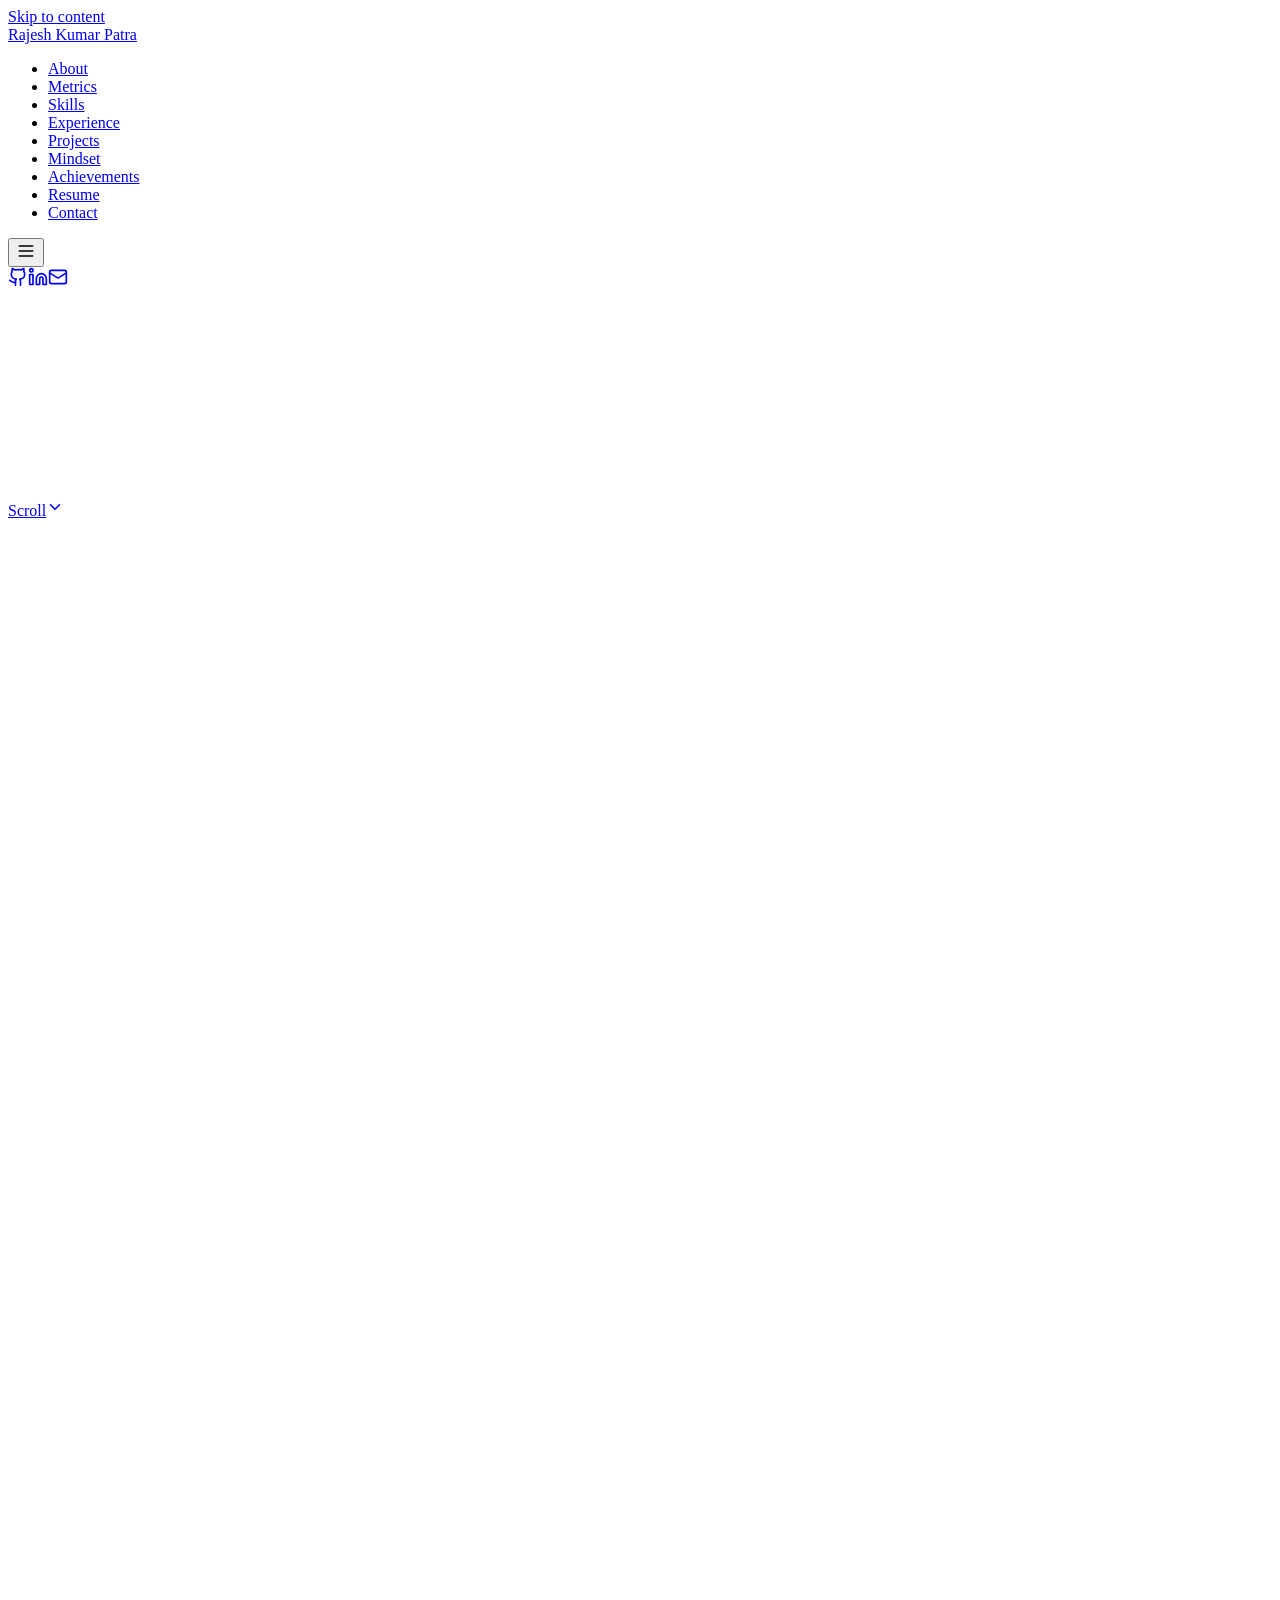
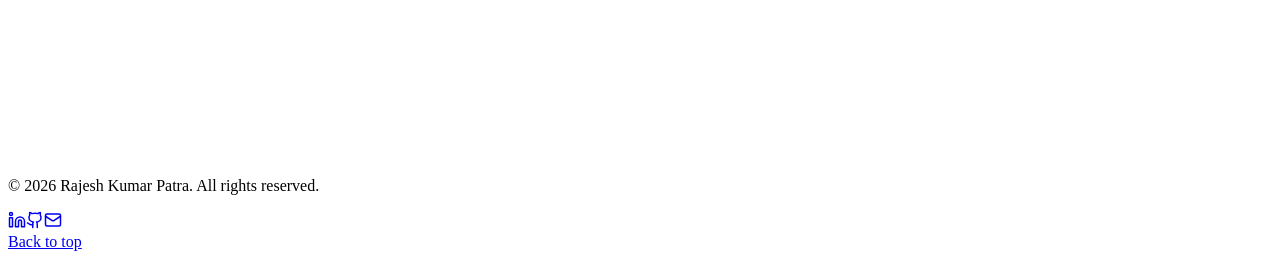
==== commit 1d52afff: "Replace site with Next.js static export (4.6 yrs portfolio)" ====
--- a/index.html
+++ b/index.html
@@ -1,494 +1 @@
-<!DOCTYPE html>
-<html lang="en">
-<head>
-  <meta charset="UTF-8" />
-  <meta name="viewport" content="width=device-width, initial-scale=1.0" />
-  <meta name="description" content="Rajesh Kumar Patra — QA Team Lead / Senior QA Engineer based in Bengaluru. Portfolio." />
-  <meta name="theme-color" content="#1a1a1a" />
-  <title>Rajesh Kumar Patra | QA Team Lead</title>
-  <link rel="preconnect" href="https://fonts.googleapis.com" />
-  <link rel="preconnect" href="https://fonts.gstatic.com" crossorigin />
-  <link href="https://fonts.googleapis.com/css2?family=Inter:wght@400;500;600;700&display=swap" rel="stylesheet" />
-  <link rel="stylesheet" href="styles.css" />
-</head>
-<body>
-  <a class="skip-link" href="#main">Skip to content</a>
-
-  <!-- Left vertical social bar -->
-  <aside class="social-rail" aria-label="Social profiles">
-    <a href="https://github.com/Rk-Staging" target="_blank" rel="noopener noreferrer" aria-label="GitHub" title="GitHub">
-      <svg viewBox="0 0 24 24" width="20" height="20" fill="none" stroke="currentColor" stroke-width="2" stroke-linecap="round" stroke-linejoin="round" aria-hidden="true">
-        <path d="M15 22v-4a4.8 4.8 0 0 0-1-3.5c3 0 6-2 6-5.5.08-1.25-.27-2.48-1-3.5.28-1.15.28-2.35 0-3.5 0 0-1 0-3 1.5-2.64-.5-5.36-.5-8 0C6 2 5 2 5 2c-.3 1.15-.3 2.35 0 3.5A5.403 5.403 0 0 0 4 9c0 3.5 3 5.5 6 5.5-.39.49-.68 1.05-.85 1.65-.17.6-.22 1.23-.15 1.85v4"></path>
-        <path d="M9 18c-4.51 2-5-2-7-2"></path>
-      </svg>
-    </a>
-    <a href="https://linkedin.com/in/rajesh-k-patra" target="_blank" rel="noopener noreferrer" aria-label="LinkedIn" title="LinkedIn">
-      <svg viewBox="0 0 24 24" width="20" height="20" fill="none" stroke="currentColor" stroke-width="2" stroke-linecap="round" stroke-linejoin="round" aria-hidden="true">
-        <path d="M16 8a6 6 0 0 1 6 6v7h-4v-7a2 2 0 0 0-2-2 2 2 0 0 0-2 2v7h-4v-7a6 6 0 0 1 6-6z"></path>
-        <rect width="4" height="12" x="2" y="9"></rect>
-        <circle cx="4" cy="4" r="2"></circle>
-      </svg>
-    </a>
-    <a href="mailto:rajesh1996patra@gmail.com" aria-label="Email" title="Email">
-      <svg viewBox="0 0 24 24" width="20" height="20" fill="none" stroke="currentColor" stroke-width="2" stroke-linecap="round" stroke-linejoin="round" aria-hidden="true">
-        <path d="m22 7-8.991 5.727a2 2 0 0 1-2.009 0L2 7"></path>
-        <rect x="2" y="4" width="20" height="16" rx="2"></rect>
-      </svg>
-    </a>
-    <span class="social-rail__line" aria-hidden="true"></span>
-  </aside>
-
-  <header class="site-header" id="top">
-    <nav class="nav" aria-label="Primary">
-      <a class="nav__brand" href="#home">Rajesh Kumar Patra</a>
-      <button class="nav__toggle" type="button" aria-expanded="false" aria-controls="nav-menu" aria-label="Toggle menu">
-        <svg class="nav__icon-open" viewBox="0 0 24 24" width="20" height="20" fill="none" stroke="currentColor" stroke-width="2" aria-hidden="true">
-          <path d="M4 5h16M4 12h16M4 19h16"></path>
-        </svg>
-        <svg class="nav__icon-close" viewBox="0 0 24 24" width="20" height="20" fill="none" stroke="currentColor" stroke-width="2" aria-hidden="true">
-          <path d="M18 6 6 18M6 6l12 12"></path>
-        </svg>
-      </button>
-      <ul class="nav__list" id="nav-menu">
-        <li><a href="#home">Home</a></li>
-        <li><a href="#about">About</a></li>
-        <li><a href="#experience">Experience</a></li>
-        <li><a href="#highlights">Highlights</a></li>
-        <li><a href="#skills">Skills</a></li>
-        <li><a href="#achievements">Achievements</a></li>
-        <li><a href="#contact">Contact</a></li>
-      </ul>
-    </nav>
-  </header>
-
-  <main id="main">
-    <!-- HOME / HERO -->
-    <section class="hero" id="home" aria-labelledby="hero-name">
-      <div class="hero__glow hero__glow--top" aria-hidden="true"></div>
-      <div class="hero__glow hero__glow--bottom" aria-hidden="true"></div>
-      <div class="container hero__inner reveal">
-        <h1 id="hero-name" class="hero__name">Hi, I'm <span class="text-primary">Rajesh Kumar Patra</span></h1>
-        <p class="hero__title">QA Team Lead | Senior QA Engineer | ERP Quality</p>
-        <p class="hero__lede">
-          I build reliable quality for cloud ERP &amp; SaaS — leading Zero Touch Invoicing QA,
-          AI-assisted testing, and enterprise integrations with measurable impact.
-        </p>
-        <div class="hero__actions">
-          <a class="btn btn--primary" href="#highlights">
-            <svg viewBox="0 0 24 24" width="18" height="18" fill="none" stroke="currentColor" stroke-width="2" aria-hidden="true"><path d="M16 20V4a2 2 0 0 0-2-2h-4a2 2 0 0 0-2 2v16"/><rect width="20" height="14" x="2" y="6" rx="2"/></svg>
-            View Highlights
-          </a>
-          <a class="btn btn--outline" href="#contact">
-            <svg viewBox="0 0 24 24" width="18" height="18" fill="none" stroke="currentColor" stroke-width="2" aria-hidden="true"><path d="m22 7-8.991 5.727a2 2 0 0 1-2.009 0L2 7"/><rect x="2" y="4" width="20" height="16" rx="2"/></svg>
-            Contact Me
-          </a>
-          <a class="btn btn--outline" href="#experience">
-            <svg viewBox="0 0 24 24" width="18" height="18" fill="none" stroke="currentColor" stroke-width="2" aria-hidden="true"><path d="M12 15V3"/><path d="M21 15v4a2 2 0 0 1-2 2H5a2 2 0 0 1-2-2v-4"/><path d="m7 10 5 5 5-5"/></svg>
-            Experience
-          </a>
-        </div>
-
-        <div class="stat-grid reveal">
-          <div class="stat-card">
-            <span class="stat-card__value">4+</span>
-            <span class="stat-card__label">Years Experience</span>
-          </div>
-          <div class="stat-card">
-            <span class="stat-card__value">5</span>
-            <span class="stat-card__label">QA Engineers Mentored</span>
-          </div>
-          <div class="stat-card">
-            <span class="stat-card__value">92–95%</span>
-            <span class="stat-card__label">UAT Accuracy</span>
-          </div>
-        </div>
-
-        <div class="award-pills reveal">
-          <div class="award-pill"><span class="award-pill__dot"></span>Employee of the Quarter (2×)</div>
-          <div class="award-pill"><span class="award-pill__dot"></span>Employee of the Month</div>
-          <div class="award-pill"><span class="award-pill__dot"></span>~30% Regression Cut</div>
-        </div>
-      </div>
-      <a class="scroll-cue" href="#about" aria-label="Scroll to About">
-        <span>Scroll</span>
-        <svg viewBox="0 0 24 24" width="22" height="22" fill="none" stroke="currentColor" stroke-width="2" aria-hidden="true"><path d="m6 9 6 6 6-6"/></svg>
-      </a>
-    </section>
-
-    <!-- ABOUT -->
-    <section class="section" id="about" aria-labelledby="about-heading">
-      <div class="container">
-        <header class="section__head reveal">
-          <h2 id="about-heading" class="section__title">About</h2>
-          <p class="section__sub">QA leadership for cloud ERP, SaaS, and AI-assisted quality.</p>
-        </header>
-        <div class="about__grid reveal">
-          <div class="about__copy card">
-            <p>
-              Results-driven QA Team Lead with 4+ years of experience in software testing for
-              cloud-based ERP and SaaS applications at TYASuite Software Solution Private Limited.
-              Currently leading QA for the Zero Touch Invoicing initiative, covering AI-based OCR
-              invoice processing, IMAP email ingestion, automated data extraction, and AI-powered
-              compliance checklists.
-            </p>
-            <p>
-              Proven expertise across Procure-to-Pay, Order-to-Cash, Finance, Compliance, and
-              Inventory modules with hands-on ERP integration testing for SAP Business One,
-              SAP NetSuite, and other enterprise systems. Skilled in team leadership, test planning,
-              client-side UAT, API and database validation, Playwright automation, and AI-assisted
-              testing using Cursor, ChatGPT, and n8n.
-            </p>
-          </div>
-          <aside class="about__meta card" aria-label="Quick facts">
-            <dl class="meta-list">
-              <div>
-                <dt>Location</dt>
-                <dd>Bengaluru, India</dd>
-              </div>
-              <div>
-                <dt>Role</dt>
-                <dd>QA Team Lead / Senior QA Engineer</dd>
-              </div>
-              <div>
-                <dt>Languages</dt>
-                <dd>English, Hindi, Odia</dd>
-              </div>
-              <div>
-                <dt>Methodology</dt>
-                <dd>Agile Scrum (15-day sprints)</dd>
-              </div>
-              <div>
-                <dt>Education</dt>
-                <dd>B.Tech Mechanical · GIET Gunupur / BPUT · 2018 · CGPA 7.9</dd>
-              </div>
-            </dl>
-          </aside>
-        </div>
-      </div>
-    </section>
-
-    <!-- EXPERIENCE — Anshul-style timeline -->
-    <section class="section section--alt" id="experience" aria-labelledby="experience-heading">
-      <div class="container">
-        <header class="section__head reveal">
-          <h2 id="experience-heading" class="section__title">Experience</h2>
-          <p class="section__sub">Career path across QA leadership and ERP quality engineering.</p>
-        </header>
-
-        <ol class="exp-timeline">
-          <li class="exp-timeline__item reveal">
-            <div class="exp-timeline__when">
-              <div class="exp-timeline__dates">Jun 2025 – Present</div>
-              <div class="exp-timeline__loc">Bengaluru, Karnataka, India</div>
-            </div>
-            <div class="exp-timeline__card">
-              <div class="exp-timeline__card-head">
-                <span class="exp-timeline__dot" aria-hidden="true"></span>
-                <div>
-                  <h3 class="exp-timeline__role">QA Team Lead — TYASuite Software Solution Private Limited</h3>
-                  <span class="exp-timeline__type">Full-time · On-site</span>
-                </div>
-              </div>
-              <p class="exp-timeline__summary">
-                Leading QA for Zero Touch Invoicing and mentoring a team of 5 engineers across
-                planning, execution, and release readiness.
-              </p>
-              <ul class="exp-timeline__points">
-                <li>Lead QA for Zero Touch Invoicing (IMAP, OCR, Mail Invoice Dashboard, AI compliance).</li>
-                <li>Manage and mentor a team of 5 QA engineers across planning, execution, and release readiness.</li>
-                <li>Own SAP Business One / NetSuite integration QA via Postman and API validation.</li>
-                <li>Drive client-side UAT with 92–95% testing accuracy and bi-weekly releases.</li>
-              </ul>
-              <div class="pill-row">
-                <span class="pill">Team Leadership</span>
-                <span class="pill">Zero Touch Invoicing</span>
-                <span class="pill">OCR / IMAP</span>
-                <span class="pill">SAP B1 / NetSuite</span>
-                <span class="pill">UAT</span>
-                <span class="pill">API Validation</span>
-              </div>
-            </div>
-          </li>
-
-          <li class="exp-timeline__item reveal">
-            <div class="exp-timeline__when">
-              <div class="exp-timeline__dates">Aug 2023 – Jun 2025</div>
-              <div class="exp-timeline__loc">Bengaluru, Karnataka, India</div>
-            </div>
-            <div class="exp-timeline__card">
-              <div class="exp-timeline__card-head">
-                <span class="exp-timeline__dot" aria-hidden="true"></span>
-                <div>
-                  <h3 class="exp-timeline__role">Senior Software Test Engineer — TYASuite Software Solution Private Limited</h3>
-                  <span class="exp-timeline__type">Full-time · On-site</span>
-                </div>
-              </div>
-              <p class="exp-timeline__summary">
-                End-to-end ERP testing with API/SQL validation and Playwright automation that cut regression effort by ~30%.
-              </p>
-              <ul class="exp-timeline__points">
-                <li>End-to-end testing across ERP modules with strong API and SQL database validation.</li>
-                <li>Built Playwright automation that cut regression effort by ~30%.</li>
-                <li>Applied Postman, JMeter, and AI tools (~25% efficiency gains) to strengthen release quality.</li>
-              </ul>
-              <div class="pill-row">
-                <span class="pill">Playwright</span>
-                <span class="pill">API Testing</span>
-                <span class="pill">SQL</span>
-                <span class="pill">Postman</span>
-                <span class="pill">JMeter</span>
-                <span class="pill">AI-assisted Testing</span>
-              </div>
-            </div>
-          </li>
-
-          <li class="exp-timeline__item reveal">
-            <div class="exp-timeline__when">
-              <div class="exp-timeline__dates">Feb 2022 – Aug 2023</div>
-              <div class="exp-timeline__loc">Bengaluru, Karnataka, India</div>
-            </div>
-            <div class="exp-timeline__card">
-              <div class="exp-timeline__card-head">
-                <span class="exp-timeline__dot" aria-hidden="true"></span>
-                <div>
-                  <h3 class="exp-timeline__role">Software Test Engineer — TYASuite Software Solution Private Limited</h3>
-                  <span class="exp-timeline__type">Full-time · On-site</span>
-                </div>
-              </div>
-              <p class="exp-timeline__summary">
-                Functional, regression, smoke, and integration testing across AP, AR, Procurement, and Workflow.
-              </p>
-              <ul class="exp-timeline__points">
-                <li>Functional, regression, smoke, and integration testing across AP, AR, Procurement, and Workflow.</li>
-                <li>Owned defect lifecycle in Jira and Bugzilla; participated in Agile ceremonies.</li>
-              </ul>
-              <div class="pill-row">
-                <span class="pill">Functional Testing</span>
-                <span class="pill">Regression</span>
-                <span class="pill">Jira</span>
-                <span class="pill">Bugzilla</span>
-                <span class="pill">Agile Scrum</span>
-              </div>
-            </div>
-          </li>
-
-          <li class="exp-timeline__item reveal">
-            <div class="exp-timeline__when">
-              <div class="exp-timeline__dates">May 2018 – Jan 2022</div>
-              <div class="exp-timeline__loc">India</div>
-            </div>
-            <div class="exp-timeline__card">
-              <div class="exp-timeline__card-head">
-                <span class="exp-timeline__dot" aria-hidden="true"></span>
-                <div>
-                  <h3 class="exp-timeline__role">Production Operations and Business Development</h3>
-                  <span class="exp-timeline__type">Prior career · Foundation</span>
-                </div>
-              </div>
-              <p class="exp-timeline__summary">
-                Operations and business development foundation before transitioning into full-time QA engineering.
-              </p>
-              <div class="pill-row">
-                <span class="pill">Operations</span>
-                <span class="pill">Business Development</span>
-              </div>
-            </div>
-          </li>
-        </ol>
-      </div>
-    </section>
-
-    <!-- HIGHLIGHTS (adapted Projects) -->
-    <section class="section" id="highlights" aria-labelledby="highlights-heading">
-      <div class="container">
-        <header class="section__head reveal">
-          <h2 id="highlights-heading" class="section__title">Highlights</h2>
-          <p class="section__sub">Impactful QA initiatives showcasing leadership and technical depth.</p>
-        </header>
-        <div class="project-grid">
-          <article class="project-card reveal">
-            <h3 class="project-card__title">Zero Touch Invoicing QA</h3>
-            <p class="project-card__desc">
-              End-to-end QA leadership for AI-based OCR invoice processing, IMAP email ingestion,
-              automated extraction, and AI-powered compliance checklists.
-            </p>
-            <div class="pill-row">
-              <span class="pill">OCR</span>
-              <span class="pill">IMAP</span>
-              <span class="pill">AI Compliance</span>
-              <span class="pill">Dashboard</span>
-            </div>
-          </article>
-          <article class="project-card reveal">
-            <h3 class="project-card__title">Playwright Automation</h3>
-            <p class="project-card__desc">
-              Built Playwright automation covering critical ERP flows, reducing regression effort
-              by approximately 30% and strengthening release confidence.
-            </p>
-            <div class="pill-row">
-              <span class="pill">Playwright</span>
-              <span class="pill">Regression</span>
-              <span class="pill">CI-ready</span>
-            </div>
-          </article>
-          <article class="project-card reveal">
-            <h3 class="project-card__title">ERP Integration QA</h3>
-            <p class="project-card__desc">
-              Owned SAP Business One and SAP NetSuite integration quality via Postman and REST API
-              validation across Finance and Procurement flows.
-            </p>
-            <div class="pill-row">
-              <span class="pill">SAP B1</span>
-              <span class="pill">NetSuite</span>
-              <span class="pill">Postman</span>
-              <span class="pill">REST APIs</span>
-            </div>
-          </article>
-        </div>
-      </div>
-    </section>
-
-    <!-- SKILLS -->
-    <section class="section section--alt" id="skills" aria-labelledby="skills-heading">
-      <div class="container">
-        <header class="section__head reveal">
-          <h2 id="skills-heading" class="section__title">Skills</h2>
-          <p class="section__sub">Testing craft, ERP domains, tools, and AI productivity.</p>
-        </header>
-        <div class="skills">
-          <div class="skills__group card reveal">
-            <h3 class="skills__label">Testing</h3>
-            <ul class="chips">
-              <li>Functional</li><li>Regression</li><li>Smoke</li><li>Integration</li>
-              <li>API</li><li>UAT</li><li>Database</li><li>Performance</li>
-              <li>STLC</li><li>SDLC</li>
-            </ul>
-          </div>
-          <div class="skills__group card reveal">
-            <h3 class="skills__label">ERP Domains</h3>
-            <ul class="chips">
-              <li>P2P</li><li>O2C</li><li>AP</li><li>AR</li><li>Finance</li><li>Compliance</li>
-              <li>Vendor / Customer Management</li><li>Inventory</li><li>Expense</li>
-              <li>Recurring Invoice</li><li>Quotes</li><li>Workflow</li>
-            </ul>
-          </div>
-          <div class="skills__group card reveal">
-            <h3 class="skills__label">Tools</h3>
-            <ul class="chips">
-              <li>Jira</li><li>Bugzilla</li><li>TYASuite Stories</li><li>Postman</li>
-              <li>Playwright</li><li>JMeter</li><li>SQL</li><li>Selenium (basic)</li>
-            </ul>
-          </div>
-          <div class="skills__group card reveal">
-            <h3 class="skills__label">ERP Integrations</h3>
-            <ul class="chips">
-              <li>SAP Business One</li><li>SAP NetSuite</li><li>SAP</li><li>REST API Validation</li>
-            </ul>
-          </div>
-          <div class="skills__group card reveal">
-            <h3 class="skills__label">AI &amp; Productivity</h3>
-            <ul class="chips">
-              <li>ChatGPT</li><li>Cursor</li><li>n8n</li>
-            </ul>
-          </div>
-          <div class="skills__group card reveal">
-            <h3 class="skills__label">Methodology</h3>
-            <ul class="chips">
-              <li>Agile Scrum (15-day sprints)</li>
-            </ul>
-          </div>
-        </div>
-      </div>
-    </section>
-
-    <!-- ACHIEVEMENTS -->
-    <section class="section" id="achievements" aria-labelledby="achievements-heading">
-      <div class="container">
-        <header class="section__head reveal">
-          <h2 id="achievements-heading" class="section__title">Achievements</h2>
-          <p class="section__sub">Recognition and education milestones.</p>
-        </header>
-        <div class="achieve-grid">
-          <article class="achieve-card card reveal">
-            <span class="achieve-card__icon" aria-hidden="true">★</span>
-            <div>
-              <h3 class="achieve-card__title">Employee of the Quarter</h3>
-              <p class="achieve-card__meta">TYASuite · Awarded 2×</p>
-            </div>
-          </article>
-          <article class="achieve-card card reveal">
-            <span class="achieve-card__icon" aria-hidden="true">★</span>
-            <div>
-              <h3 class="achieve-card__title">Employee of the Month</h3>
-              <p class="achieve-card__meta">TYASuite</p>
-            </div>
-          </article>
-          <article class="achieve-card card reveal">
-            <span class="achieve-card__icon" aria-hidden="true">🎓</span>
-            <div>
-              <h3 class="achieve-card__title">B.Tech Mechanical Engineering</h3>
-              <p class="achieve-card__meta">GIET Gunupur / BPUT Odisha · 2018 · CGPA 7.9</p>
-            </div>
-          </article>
-          <article class="achieve-card card reveal">
-            <span class="achieve-card__icon" aria-hidden="true">↗</span>
-            <div>
-              <h3 class="achieve-card__title">~30% Regression Effort Reduction</h3>
-              <p class="achieve-card__meta">Via Playwright automation at TYASuite</p>
-            </div>
-          </article>
-        </div>
-      </div>
-    </section>
-
-    <!-- CONTACT -->
-    <section class="section section--alt" id="contact" aria-labelledby="contact-heading">
-      <div class="container">
-        <header class="section__head reveal">
-          <h2 id="contact-heading" class="section__title">Contact</h2>
-          <p class="section__sub">Based in Bengaluru. Happy to connect about QA leadership, ERP quality, and product reliability.</p>
-        </header>
-        <ul class="contact__list reveal">
-          <li class="card">
-            <span class="contact__label">Phone</span>
-            <a href="tel:+917750984885">+91 7750984885</a>
-          </li>
-          <li class="card">
-            <span class="contact__label">Email</span>
-            <a href="mailto:rajesh1996patra@gmail.com">rajesh1996patra@gmail.com</a>
-          </li>
-          <li class="card">
-            <span class="contact__label">LinkedIn</span>
-            <a href="https://linkedin.com/in/rajesh-k-patra" target="_blank" rel="noopener noreferrer">linkedin.com/in/rajesh-k-patra</a>
-          </li>
-          <li class="card">
-            <span class="contact__label">GitHub</span>
-            <a href="https://github.com/Rk-Staging" target="_blank" rel="noopener noreferrer">github.com/Rk-Staging</a>
-          </li>
-          <li class="card">
-            <span class="contact__label">Languages</span>
-            <span>English, Hindi, Odia</span>
-          </li>
-        </ul>
-      </div>
-    </section>
-  </main>
-
-  <footer class="site-footer">
-    <div class="container site-footer__inner">
-      <div class="footer-socials" aria-label="Social">
-        <a href="https://linkedin.com/in/rajesh-k-patra" target="_blank" rel="noopener noreferrer" class="footer-social footer-social--linkedin" aria-label="LinkedIn">
-          <svg viewBox="0 0 24 24" width="20" height="20" fill="none" stroke="currentColor" stroke-width="2" aria-hidden="true"><path d="M16 8a6 6 0 0 1 6 6v7h-4v-7a2 2 0 0 0-2-2 2 2 0 0 0-2 2v7h-4v-7a6 6 0 0 1 6-6z"/><rect width="4" height="12" x="2" y="9"/><circle cx="4" cy="4" r="2"/></svg>
-        </a>
-        <a href="https://github.com/Rk-Staging" target="_blank" rel="noopener noreferrer" class="footer-social footer-social--github" aria-label="GitHub">
-          <svg viewBox="0 0 24 24" width="20" height="20" fill="none" stroke="currentColor" stroke-width="2" aria-hidden="true"><path d="M15 22v-4a4.8 4.8 0 0 0-1-3.5c3 0 6-2 6-5.5.08-1.25-.27-2.48-1-3.5.28-1.15.28-2.35 0-3.5 0 0-1 0-3 1.5-2.64-.5-5.36-.5-8 0C6 2 5 2 5 2c-.3 1.15-.3 2.35 0 3.5A5.403 5.403 0 0 0 4 9c0 3.5 3 5.5 6 5.5-.39.49-.68 1.05-.85 1.65-.17.6-.22 1.23-.15 1.85v4"/><path d="M9 18c-4.51 2-5-2-7-2"/></svg>
-        </a>
-      </div>
-      <p>© <span id="year"></span> Rajesh Kumar Patra. All rights reserved.</p>
-      <a href="#home" class="back-top">Back to top</a>
-    </div>
-  </footer>
-
-  <script src="script.js" defer></script>
-</body>
-</html>
+<!DOCTYPE html><html lang="en" class="dark"><head><meta charSet="utf-8"/><meta name="viewport" content="width=device-width, initial-scale=1"/><link rel="preload" href="/portfolio/_next/static/media/4473ecc91f70f139-s.p.woff" as="font" crossorigin="" type="font/woff"/><link rel="preload" href="/portfolio/_next/static/media/463dafcda517f24f-s.p.woff" as="font" crossorigin="" type="font/woff"/><link rel="stylesheet" href="/portfolio/_next/static/css/e43d9f34b51f9d2d.css" data-precedence="next"/><link rel="preload" as="script" fetchPriority="low" href="/portfolio/_next/static/chunks/webpack-a93f72fe0b034d78.js"/><script src="/portfolio/_next/static/chunks/fd9d1056-b11b2651f33aae7f.js" async=""></script><script src="/portfolio/_next/static/chunks/117-797da201c417489c.js" async=""></script><script src="/portfolio/_next/static/chunks/main-app-32acbe507cc8b6f7.js" async=""></script><script src="/portfolio/_next/static/chunks/805-cdf23a838aea08f3.js" async=""></script><script src="/portfolio/_next/static/chunks/app/page-11fd3e9ec0f40d5c.js" async=""></script><title>Rajesh Kumar Patra | QA Team Lead / Senior QA Engineer</title><meta name="description" content="Rajesh Kumar Patra — QA Team Lead / Senior QA Engineer based in Bengaluru, India. I break software before users do — and build smarter ways to test it."/><meta property="og:title" content="Rajesh Kumar Patra | QA Team Lead / Senior QA Engineer"/><meta property="og:description" content="Rajesh Kumar Patra — QA Team Lead / Senior QA Engineer based in Bengaluru, India."/><meta property="og:url" content="https://rk-staging.github.io/portfolio/"/><meta property="og:type" content="website"/><meta name="twitter:card" content="summary"/><meta name="twitter:title" content="Rajesh Kumar Patra | QA Team Lead / Senior QA Engineer"/><meta name="twitter:description" content="Rajesh Kumar Patra — QA Team Lead / Senior QA Engineer based in Bengaluru, India."/><link rel="icon" href="/portfolio/favicon.ico" type="image/x-icon" sizes="16x16"/><meta name="next-size-adjust"/><script src="/portfolio/_next/static/chunks/polyfills-42372ed130431b0a.js" noModule=""></script></head><body class="__variable_d6d455 __variable_68cc06 bg-charcoal-950 font-sans text-mist antialiased qa-motif"><a class="skip-link" href="#main">Skip to content</a><header class="fixed inset-x-0 top-0 z-50 transition-all duration-300 bg-transparent"><nav class="mx-auto flex max-w-6xl items-center justify-between px-4 py-4 sm:px-6" aria-label="Primary"><a href="#home" class="text-sm font-semibold tracking-tight text-mist transition hover:text-accent">Rajesh Kumar Patra</a><ul class="hidden items-center gap-1 lg:flex"><li><a href="#about" class="rounded-lg px-3 py-2 text-sm text-mist-muted transition hover:bg-white/5 hover:text-mist">About</a></li><li><a href="#metrics" class="rounded-lg px-3 py-2 text-sm text-mist-muted transition hover:bg-white/5 hover:text-mist">Metrics</a></li><li><a href="#skills" class="rounded-lg px-3 py-2 text-sm text-mist-muted transition hover:bg-white/5 hover:text-mist">Skills</a></li><li><a href="#experience" class="rounded-lg px-3 py-2 text-sm text-mist-muted transition hover:bg-white/5 hover:text-mist">Experience</a></li><li><a href="#projects" class="rounded-lg px-3 py-2 text-sm text-mist-muted transition hover:bg-white/5 hover:text-mist">Projects</a></li><li><a href="#mindset" class="rounded-lg px-3 py-2 text-sm text-mist-muted transition hover:bg-white/5 hover:text-mist">Mindset</a></li><li><a href="#achievements" class="rounded-lg px-3 py-2 text-sm text-mist-muted transition hover:bg-white/5 hover:text-mist">Achievements</a></li><li><a href="#resume" class="rounded-lg px-3 py-2 text-sm text-mist-muted transition hover:bg-white/5 hover:text-mist">Resume</a></li><li><a href="#contact" class="rounded-lg px-3 py-2 text-sm text-mist-muted transition hover:bg-white/5 hover:text-mist">Contact</a></li></ul><button type="button" class="inline-flex items-center justify-center rounded-lg border border-white/10 p-2 text-mist lg:hidden" aria-expanded="false" aria-controls="mobile-nav" aria-label="Open menu"><svg xmlns="http://www.w3.org/2000/svg" width="20" height="20" viewBox="0 0 24 24" fill="none" stroke="currentColor" stroke-width="2" stroke-linecap="round" stroke-linejoin="round" class="lucide lucide-menu"><line x1="4" x2="20" y1="12" y2="12"></line><line x1="4" x2="20" y1="6" y2="6"></line><line x1="4" x2="20" y1="18" y2="18"></line></svg></button></nav></header><aside class="pointer-events-none fixed bottom-0 left-6 z-40 hidden h-full flex-col items-center justify-end gap-4 pb-8 xl:flex" aria-label="Social profiles"><div class="pointer-events-auto flex flex-col items-center gap-4"><a href="https://github.com/Rk-Staging" target="_blank" rel="noopener noreferrer" class="text-mist-faint transition hover:text-accent" aria-label="GitHub" title="GitHub"><svg xmlns="http://www.w3.org/2000/svg" width="20" height="20" viewBox="0 0 24 24" fill="none" stroke="currentColor" stroke-width="2" stroke-linecap="round" stroke-linejoin="round" class="lucide lucide-github"><path d="M15 22v-4a4.8 4.8 0 0 0-1-3.5c3 0 6-2 6-5.5.08-1.25-.27-2.48-1-3.5.28-1.15.28-2.35 0-3.5 0 0-1 0-3 1.5-2.64-.5-5.36-.5-8 0C6 2 5 2 5 2c-.3 1.15-.3 2.35 0 3.5A5.403 5.403 0 0 0 4 9c0 3.5 3 5.5 6 5.5-.39.49-.68 1.05-.85 1.65-.17.6-.22 1.23-.15 1.85v4"></path><path d="M9 18c-4.51 2-5-2-7-2"></path></svg></a><a href="https://linkedin.com/in/rajesh-k-patra" target="_blank" rel="noopener noreferrer" class="text-mist-faint transition hover:text-accent" aria-label="LinkedIn" title="LinkedIn"><svg xmlns="http://www.w3.org/2000/svg" width="20" height="20" viewBox="0 0 24 24" fill="none" stroke="currentColor" stroke-width="2" stroke-linecap="round" stroke-linejoin="round" class="lucide lucide-linkedin"><path d="M16 8a6 6 0 0 1 6 6v7h-4v-7a2 2 0 0 0-2-2 2 2 0 0 0-2 2v7h-4v-7a6 6 0 0 1 6-6z"></path><rect width="4" height="12" x="2" y="9"></rect><circle cx="4" cy="4" r="2"></circle></svg></a><a href="mailto:rajesh1996patra@gmail.com" class="text-mist-faint transition hover:text-accent" aria-label="Email" title="Email"><svg xmlns="http://www.w3.org/2000/svg" width="20" height="20" viewBox="0 0 24 24" fill="none" stroke="currentColor" stroke-width="2" stroke-linecap="round" stroke-linejoin="round" class="lucide lucide-mail"><rect width="20" height="16" x="2" y="4" rx="2"></rect><path d="m22 7-8.97 5.7a1.94 1.94 0 0 1-2.06 0L2 7"></path></svg></a><span class="mt-2 h-24 w-px bg-gradient-to-b from-white/30 to-transparent" aria-hidden="true"></span></div></aside><main id="main"><section id="home" class="relative flex min-h-screen flex-col justify-center overflow-hidden pb-20 pt-28" aria-labelledby="hero-name"><div class="pointer-events-none absolute inset-0 bg-radial-glow" aria-hidden="true"></div><div class="pointer-events-none absolute inset-0 bg-grid-faint bg-[size:48px_48px] opacity-40 [mask-image:radial-gradient(ellipse_at_center,black_20%,transparent_70%)]" aria-hidden="true"></div><div class="pointer-events-none absolute -right-24 top-1/4 h-72 w-72 rounded-full bg-accent/10 blur-3xl" aria-hidden="true"></div><div class="pointer-events-none absolute -left-16 bottom-1/4 h-64 w-64 rounded-full bg-emerald-500/5 blur-3xl" aria-hidden="true"></div><div class="relative mx-auto w-full max-w-6xl px-4 sm:px-6"><p class="mb-4 font-mono text-xs uppercase tracking-[0.25em] text-accent" style="opacity:0;transform:translateY(16px)">Bengaluru, India<!-- --> · <!-- -->4.6+<!-- --> years experience</p><h1 id="hero-name" class="max-w-4xl text-4xl font-semibold leading-tight tracking-tight text-mist sm:text-5xl md:text-6xl" style="opacity:0;transform:translateY(24px)">Hi, I&#x27;m<!-- --> <span class="bg-gradient-to-r from-accent to-emerald-400 bg-clip-text text-transparent">Rajesh Kumar Patra</span></h1><p class="mt-4 text-lg text-mist-muted sm:text-xl" style="opacity:0;transform:translateY(20px)">QA Team Lead · Senior QA Engineer · Aspiring SDET</p><p class="mt-6 max-w-2xl text-lg leading-relaxed text-mist sm:text-xl" style="opacity:0;transform:translateY(20px)">I break software before users do — and build smarter ways to test it.</p><div class="mt-10 flex flex-wrap gap-3" style="opacity:0;transform:translateY(20px)"><a href="#projects" class="inline-flex items-center gap-2 rounded-xl bg-accent px-5 py-3 text-sm font-semibold text-charcoal-950 shadow-glow-sm transition hover:bg-accent-soft">View My Work<svg xmlns="http://www.w3.org/2000/svg" width="16" height="16" viewBox="0 0 24 24" fill="none" stroke="currentColor" stroke-width="2" stroke-linecap="round" stroke-linejoin="round" class="lucide lucide-arrow-right"><path d="M5 12h14"></path><path d="m12 5 7 7-7 7"></path></svg></a><a href="/portfolio/resume/Rajesh-Kumar-Patra-Resume.pdf" class="inline-flex items-center gap-2 rounded-xl border border-white/15 bg-white/5 px-5 py-3 text-sm font-medium text-mist backdrop-blur transition hover:border-accent/40 hover:text-accent"><svg xmlns="http://www.w3.org/2000/svg" width="16" height="16" viewBox="0 0 24 24" fill="none" stroke="currentColor" stroke-width="2" stroke-linecap="round" stroke-linejoin="round" class="lucide lucide-download"><path d="M21 15v4a2 2 0 0 1-2 2H5a2 2 0 0 1-2-2v-4"></path><polyline points="7 10 12 15 17 10"></polyline><line x1="12" x2="12" y1="15" y2="3"></line></svg>Download Resume</a><a href="https://linkedin.com/in/rajesh-k-patra" target="_blank" rel="noopener noreferrer" class="inline-flex items-center gap-2 rounded-xl border border-white/15 bg-white/5 px-5 py-3 text-sm font-medium text-mist backdrop-blur transition hover:border-accent/40 hover:text-accent"><svg xmlns="http://www.w3.org/2000/svg" width="16" height="16" viewBox="0 0 24 24" fill="none" stroke="currentColor" stroke-width="2" stroke-linecap="round" stroke-linejoin="round" class="lucide lucide-linkedin"><path d="M16 8a6 6 0 0 1 6 6v7h-4v-7a2 2 0 0 0-2-2 2 2 0 0 0-2 2v7h-4v-7a6 6 0 0 1 6-6z"></path><rect width="4" height="12" x="2" y="9"></rect><circle cx="4" cy="4" r="2"></circle></svg>LinkedIn</a></div><div class="mt-12 flex flex-wrap gap-2" style="opacity:0"><span class="inline-flex items-center gap-2 rounded-full border border-white/10 bg-white/[0.03] px-3 py-1.5 text-xs text-mist-muted"><span class="h-1.5 w-1.5 rounded-full bg-accent"></span>EOTQ 2×</span><span class="inline-flex items-center gap-2 rounded-full border border-white/10 bg-white/[0.03] px-3 py-1.5 text-xs text-mist-muted"><span class="h-1.5 w-1.5 rounded-full bg-accent"></span>EOTM</span><span class="inline-flex items-center gap-2 rounded-full border border-white/10 bg-white/[0.03] px-3 py-1.5 text-xs text-mist-muted"><span class="h-1.5 w-1.5 rounded-full bg-accent"></span>Playwright ~30% regression cut</span></div></div><a href="#about" class="absolute bottom-8 left-1/2 flex -translate-x-1/2 flex-col items-center gap-1 text-xs uppercase tracking-widest text-mist-faint transition hover:text-accent" aria-label="Scroll to About"><span>Scroll</span><svg xmlns="http://www.w3.org/2000/svg" width="18" height="18" viewBox="0 0 24 24" fill="none" stroke="currentColor" stroke-width="2" stroke-linecap="round" stroke-linejoin="round" class="lucide lucide-chevron-down animate-bounce"><path d="m6 9 6 6 6-6"></path></svg></a></section><section id="about" class="scroll-mt-24 py-20 sm:py-28" aria-labelledby="about-heading"><div class="mx-auto max-w-6xl px-4 sm:px-6"><header class="mb-10 max-w-2xl md:mb-14" style="opacity:0;transform:translateY(24px)"><p class="mb-3 font-mono text-xs uppercase tracking-[0.2em] text-accent">01 — About</p><h2 id="about-heading" class="text-3xl font-semibold tracking-tight text-mist sm:text-4xl">About</h2><p class="mt-3 text-base text-mist-muted sm:text-lg">QA leadership for cloud ERP, SaaS, and AI-assisted quality.</p></header><div class="grid gap-6 lg:grid-cols-[1.4fr_1fr]"><div class="" style="opacity:0;transform:translateY(28px)"><div class="rounded-2xl border border-white/10 bg-white/[0.03] p-6 shadow-glass backdrop-blur-md h-full space-y-4 text-mist-muted leading-relaxed"><p>Results-driven QA Team Lead with 4.6+ years of experience in software testing for cloud-based ERP and SaaS applications at TYASuite Software Solution Private Limited. Currently leading QA for the Zero Touch Invoicing initiative, covering AI-based OCR invoice processing, IMAP email ingestion, automated data extraction, and AI-powered compliance checklists.</p><p>Proven expertise across Procure-to-Pay, Order-to-Cash, Finance, Compliance, and Inventory modules with hands-on ERP integration testing for SAP Business One, SAP NetSuite, and other enterprise systems. Skilled in team leadership, test planning, client-side UAT, API and database validation, Playwright automation, and AI-assisted testing using Cursor, ChatGPT, and n8n.</p></div></div><div class="" style="opacity:0;transform:translateY(28px)"><div class="rounded-2xl border border-white/10 bg-white/[0.03] p-6 shadow-glass backdrop-blur-md h-full"><dl class="space-y-4"><div class="border-b border-white/5 pb-3 last:border-0 last:pb-0"><dt class="font-mono text-[11px] uppercase tracking-wider text-accent">Location</dt><dd class="mt-1 text-sm text-mist">Bengaluru, India</dd></div><div class="border-b border-white/5 pb-3 last:border-0 last:pb-0"><dt class="font-mono text-[11px] uppercase tracking-wider text-accent">Role</dt><dd class="mt-1 text-sm text-mist">QA Team Lead / Senior QA Engineer</dd></div><div class="border-b border-white/5 pb-3 last:border-0 last:pb-0"><dt class="font-mono text-[11px] uppercase tracking-wider text-accent">Experience</dt><dd class="mt-1 text-sm text-mist">4.6+ years</dd></div><div class="border-b border-white/5 pb-3 last:border-0 last:pb-0"><dt class="font-mono text-[11px] uppercase tracking-wider text-accent">Languages</dt><dd class="mt-1 text-sm text-mist">English, Hindi, Odia</dd></div><div class="border-b border-white/5 pb-3 last:border-0 last:pb-0"><dt class="font-mono text-[11px] uppercase tracking-wider text-accent">Methodology</dt><dd class="mt-1 text-sm text-mist">Agile Scrum (15-day sprints)</dd></div><div class="border-b border-white/5 pb-3 last:border-0 last:pb-0"><dt class="font-mono text-[11px] uppercase tracking-wider text-accent">Education</dt><dd class="mt-1 text-sm text-mist">B.Tech Mechanical · GIET Gunupur / BPUT · 2018 · CGPA 7.9</dd></div></dl></div></div></div></div></section><section id="metrics" class="scroll-mt-24 border-y border-white/5 bg-charcoal-900/40 py-20 sm:py-28" aria-labelledby="metrics-heading"><div class="mx-auto max-w-6xl px-4 sm:px-6"><header class="mb-10 max-w-2xl md:mb-14" style="opacity:0;transform:translateY(24px)"><p class="mb-3 font-mono text-xs uppercase tracking-[0.2em] text-accent">02 — Impact</p><h2 id="metrics-heading" class="text-3xl font-semibold tracking-tight text-mist sm:text-4xl">QA Metrics</h2><p class="mt-3 text-base text-mist-muted sm:text-lg">Config-driven numbers from resume claims — no inflated vanity stats.</p></header><div class="grid gap-4 sm:grid-cols-2 lg:grid-cols-3 xl:grid-cols-5"><div class="" style="opacity:0;transform:translateY(28px)"><div class="rounded-2xl border border-white/10 bg-white/[0.03] p-6 shadow-glass backdrop-blur-md h-full text-center sm:text-left"><p class="font-mono text-3xl font-semibold text-accent sm:text-4xl">4.6+</p><p class="mt-2 text-sm font-medium text-mist">Years in QA &amp; Software Quality</p><p class="mt-1 text-xs text-mist-faint">Hands-on testing through team leadership</p></div></div><div class="" style="opacity:0;transform:translateY(28px)"><div class="rounded-2xl border border-white/10 bg-white/[0.03] p-6 shadow-glass backdrop-blur-md h-full text-center sm:text-left"><p class="font-mono text-3xl font-semibold text-accent sm:text-4xl">5</p><p class="mt-2 text-sm font-medium text-mist">QA Engineers Mentored</p><p class="mt-1 text-xs text-mist-faint">Planning, execution &amp; release readiness</p></div></div><div class="" style="opacity:0;transform:translateY(28px)"><div class="rounded-2xl border border-white/10 bg-white/[0.03] p-6 shadow-glass backdrop-blur-md h-full text-center sm:text-left"><p class="font-mono text-3xl font-semibold text-accent sm:text-4xl">92–95%</p><p class="mt-2 text-sm font-medium text-mist">Client UAT Accuracy</p><p class="mt-1 text-xs text-mist-faint">Bi-weekly release cadence</p></div></div><div class="" style="opacity:0;transform:translateY(28px)"><div class="rounded-2xl border border-white/10 bg-white/[0.03] p-6 shadow-glass backdrop-blur-md h-full text-center sm:text-left"><p class="font-mono text-3xl font-semibold text-accent sm:text-4xl">~30%</p><p class="mt-2 text-sm font-medium text-mist">Regression Effort Cut</p><p class="mt-1 text-xs text-mist-faint">Via Playwright automation (resume claim)</p></div></div><div class="" style="opacity:0;transform:translateY(28px)"><div class="rounded-2xl border border-white/10 bg-white/[0.03] p-6 shadow-glass backdrop-blur-md h-full text-center sm:text-left"><p class="font-mono text-3xl font-semibold text-accent sm:text-4xl">~25%</p><p class="mt-2 text-sm font-medium text-mist">Efficiency Gain with AI Tools</p><p class="mt-1 text-xs text-mist-faint">Cursor, ChatGPT &amp; n8n (resume claim)</p></div></div></div></div></section><section id="skills" class="scroll-mt-24 py-20 sm:py-28" aria-labelledby="skills-heading"><div class="mx-auto max-w-6xl px-4 sm:px-6"><header class="mb-10 max-w-2xl md:mb-14" style="opacity:0;transform:translateY(24px)"><p class="mb-3 font-mono text-xs uppercase tracking-[0.2em] text-accent">03 — Toolkit</p><h2 id="skills-heading" class="text-3xl font-semibold tracking-tight text-mist sm:text-4xl">Skills</h2><p class="mt-3 text-base text-mist-muted sm:text-lg">Testing craft, automation, ERP domains, Git, and AI productivity.</p></header><div class="grid gap-4 sm:grid-cols-2 lg:grid-cols-3"><div class="" style="opacity:0;transform:translateY(28px)"><div class="rounded-2xl border border-white/10 bg-white/[0.03] p-6 shadow-glass backdrop-blur-md h-full"><h3 class="mb-4 font-mono text-xs uppercase tracking-[0.18em] text-accent">Testing</h3><ul class="flex flex-wrap gap-2"><li class="rounded-full border border-white/10 bg-charcoal-800/60 px-3 py-1 text-xs text-mist-muted">Functional</li><li class="rounded-full border border-white/10 bg-charcoal-800/60 px-3 py-1 text-xs text-mist-muted">Regression</li><li class="rounded-full border border-white/10 bg-charcoal-800/60 px-3 py-1 text-xs text-mist-muted">Smoke</li><li class="rounded-full border border-white/10 bg-charcoal-800/60 px-3 py-1 text-xs text-mist-muted">Integration</li><li class="rounded-full border border-white/10 bg-charcoal-800/60 px-3 py-1 text-xs text-mist-muted">API</li><li class="rounded-full border border-white/10 bg-charcoal-800/60 px-3 py-1 text-xs text-mist-muted">UAT</li><li class="rounded-full border border-white/10 bg-charcoal-800/60 px-3 py-1 text-xs text-mist-muted">Database</li><li class="rounded-full border border-white/10 bg-charcoal-800/60 px-3 py-1 text-xs text-mist-muted">Performance</li><li class="rounded-full border border-white/10 bg-charcoal-800/60 px-3 py-1 text-xs text-mist-muted">STLC</li><li class="rounded-full border border-white/10 bg-charcoal-800/60 px-3 py-1 text-xs text-mist-muted">SDLC</li></ul></div></div><div class="" style="opacity:0;transform:translateY(28px)"><div class="rounded-2xl border border-white/10 bg-white/[0.03] p-6 shadow-glass backdrop-blur-md h-full"><h3 class="mb-4 font-mono text-xs uppercase tracking-[0.18em] text-accent">Automation &amp; SDET</h3><ul class="flex flex-wrap gap-2"><li class="rounded-full border border-white/10 bg-charcoal-800/60 px-3 py-1 text-xs text-mist-muted">Playwright</li><li class="rounded-full border border-white/10 bg-charcoal-800/60 px-3 py-1 text-xs text-mist-muted">Selenium (basic)</li><li class="rounded-full border border-white/10 bg-charcoal-800/60 px-3 py-1 text-xs text-mist-muted">Postman</li><li class="rounded-full border border-white/10 bg-charcoal-800/60 px-3 py-1 text-xs text-mist-muted">JMeter</li><li class="rounded-full border border-white/10 bg-charcoal-800/60 px-3 py-1 text-xs text-mist-muted">REST API Validation</li><li class="rounded-full border border-white/10 bg-charcoal-800/60 px-3 py-1 text-xs text-mist-muted">SQL</li></ul></div></div><div class="" style="opacity:0;transform:translateY(28px)"><div class="rounded-2xl border border-white/10 bg-white/[0.03] p-6 shadow-glass backdrop-blur-md h-full"><h3 class="mb-4 font-mono text-xs uppercase tracking-[0.18em] text-accent">ERP Domains</h3><ul class="flex flex-wrap gap-2"><li class="rounded-full border border-white/10 bg-charcoal-800/60 px-3 py-1 text-xs text-mist-muted">P2P</li><li class="rounded-full border border-white/10 bg-charcoal-800/60 px-3 py-1 text-xs text-mist-muted">O2C</li><li class="rounded-full border border-white/10 bg-charcoal-800/60 px-3 py-1 text-xs text-mist-muted">AP</li><li class="rounded-full border border-white/10 bg-charcoal-800/60 px-3 py-1 text-xs text-mist-muted">AR</li><li class="rounded-full border border-white/10 bg-charcoal-800/60 px-3 py-1 text-xs text-mist-muted">Finance</li><li class="rounded-full border border-white/10 bg-charcoal-800/60 px-3 py-1 text-xs text-mist-muted">Compliance</li><li class="rounded-full border border-white/10 bg-charcoal-800/60 px-3 py-1 text-xs text-mist-muted">Vendor / Customer Management</li><li class="rounded-full border border-white/10 bg-charcoal-800/60 px-3 py-1 text-xs text-mist-muted">Inventory</li><li class="rounded-full border border-white/10 bg-charcoal-800/60 px-3 py-1 text-xs text-mist-muted">Expense</li><li class="rounded-full border border-white/10 bg-charcoal-800/60 px-3 py-1 text-xs text-mist-muted">Recurring Invoice</li><li class="rounded-full border border-white/10 bg-charcoal-800/60 px-3 py-1 text-xs text-mist-muted">Quotes</li><li class="rounded-full border border-white/10 bg-charcoal-800/60 px-3 py-1 text-xs text-mist-muted">Workflow</li></ul></div></div><div class="" style="opacity:0;transform:translateY(28px)"><div class="rounded-2xl border border-white/10 bg-white/[0.03] p-6 shadow-glass backdrop-blur-md h-full"><h3 class="mb-4 font-mono text-xs uppercase tracking-[0.18em] text-accent">ERP Integrations</h3><ul class="flex flex-wrap gap-2"><li class="rounded-full border border-white/10 bg-charcoal-800/60 px-3 py-1 text-xs text-mist-muted">SAP Business One</li><li class="rounded-full border border-white/10 bg-charcoal-800/60 px-3 py-1 text-xs text-mist-muted">SAP NetSuite</li><li class="rounded-full border border-white/10 bg-charcoal-800/60 px-3 py-1 text-xs text-mist-muted">SAP</li><li class="rounded-full border border-white/10 bg-charcoal-800/60 px-3 py-1 text-xs text-mist-muted">REST APIs</li></ul></div></div><div class="" style="opacity:0;transform:translateY(28px)"><div class="rounded-2xl border border-white/10 bg-white/[0.03] p-6 shadow-glass backdrop-blur-md h-full"><h3 class="mb-4 font-mono text-xs uppercase tracking-[0.18em] text-accent">Tools &amp; Collaboration</h3><ul class="flex flex-wrap gap-2"><li class="rounded-full border border-white/10 bg-charcoal-800/60 px-3 py-1 text-xs text-mist-muted">Jira</li><li class="rounded-full border border-white/10 bg-charcoal-800/60 px-3 py-1 text-xs text-mist-muted">Bugzilla</li><li class="rounded-full border border-white/10 bg-charcoal-800/60 px-3 py-1 text-xs text-mist-muted">TYASuite Stories</li><li class="rounded-full border border-white/10 bg-charcoal-800/60 px-3 py-1 text-xs text-mist-muted">Git</li><li class="rounded-full border border-white/10 bg-charcoal-800/60 px-3 py-1 text-xs text-mist-muted">Agile Scrum (15-day sprints)</li></ul></div></div><div class="" style="opacity:0;transform:translateY(28px)"><div class="rounded-2xl border border-white/10 bg-white/[0.03] p-6 shadow-glass backdrop-blur-md h-full"><h3 class="mb-4 font-mono text-xs uppercase tracking-[0.18em] text-accent">AI &amp; Productivity</h3><ul class="flex flex-wrap gap-2"><li class="rounded-full border border-white/10 bg-charcoal-800/60 px-3 py-1 text-xs text-mist-muted">ChatGPT</li><li class="rounded-full border border-white/10 bg-charcoal-800/60 px-3 py-1 text-xs text-mist-muted">Cursor</li><li class="rounded-full border border-white/10 bg-charcoal-800/60 px-3 py-1 text-xs text-mist-muted">n8n</li></ul></div></div></div></div></section><section id="experience" class="scroll-mt-24 border-y border-white/5 bg-charcoal-900/40 py-20 sm:py-28" aria-labelledby="experience-heading"><div class="mx-auto max-w-6xl px-4 sm:px-6"><header class="mb-10 max-w-2xl md:mb-14" style="opacity:0;transform:translateY(24px)"><p class="mb-3 font-mono text-xs uppercase tracking-[0.2em] text-accent">04 — Career</p><h2 id="experience-heading" class="text-3xl font-semibold tracking-tight text-mist sm:text-4xl">Experience</h2><p class="mt-3 text-base text-mist-muted sm:text-lg">4.6+ years across QA leadership and ERP quality engineering.</p></header><ol class="relative space-y-10 border-l border-white/10 pl-6 md:pl-8"><div class="" style="opacity:0;transform:translateY(28px)"><li class="relative"><span class="absolute -left-[1.9rem] top-1.5 h-3.5 w-3.5 rounded-full border-2 border-accent bg-charcoal-900 md:-left-[2.15rem]" aria-hidden="true"></span><div class="mb-2 flex flex-wrap items-baseline gap-x-3 gap-y-1"><span class="font-mono text-xs text-accent">Jun 2025 – Present</span><span class="text-xs text-mist-faint">Bengaluru, Karnataka, India</span></div><article class="rounded-2xl border border-white/10 bg-white/[0.03] p-5 shadow-glass backdrop-blur-md transition hover:border-accent/30 sm:p-6"><h3 class="text-lg font-semibold text-mist">QA Team Lead<span class="font-normal text-mist-muted"> <!-- -->— <!-- -->TYASuite Software Solution Private Limited</span></h3><p class="mt-1 text-xs text-mist-faint">Full-time · On-site</p><p class="mt-3 text-sm leading-relaxed text-mist-muted">Leading QA for Zero Touch Invoicing and mentoring a team of 5 engineers across planning, execution, and release readiness.</p><ul class="mt-4 space-y-2"><li class="flex gap-2 text-sm text-mist-muted"><span class="mt-2 h-1 w-1 shrink-0 rounded-full bg-accent"></span><span>Lead QA for Zero Touch Invoicing (IMAP, OCR, Mail Invoice Dashboard, AI compliance).</span></li><li class="flex gap-2 text-sm text-mist-muted"><span class="mt-2 h-1 w-1 shrink-0 rounded-full bg-accent"></span><span>Manage and mentor a team of 5 QA engineers across planning, execution, and release readiness.</span></li><li class="flex gap-2 text-sm text-mist-muted"><span class="mt-2 h-1 w-1 shrink-0 rounded-full bg-accent"></span><span>Own SAP Business One / NetSuite integration QA via Postman and API validation.</span></li><li class="flex gap-2 text-sm text-mist-muted"><span class="mt-2 h-1 w-1 shrink-0 rounded-full bg-accent"></span><span>Drive client-side UAT with 92–95% testing accuracy and bi-weekly releases.</span></li></ul><div class="mt-4 flex flex-wrap gap-2"><span class="rounded-full border border-white/10 px-2.5 py-0.5 text-[11px] text-mist-faint">Team Leadership</span><span class="rounded-full border border-white/10 px-2.5 py-0.5 text-[11px] text-mist-faint">Zero Touch Invoicing</span><span class="rounded-full border border-white/10 px-2.5 py-0.5 text-[11px] text-mist-faint">OCR / IMAP</span><span class="rounded-full border border-white/10 px-2.5 py-0.5 text-[11px] text-mist-faint">SAP B1 / NetSuite</span><span class="rounded-full border border-white/10 px-2.5 py-0.5 text-[11px] text-mist-faint">UAT</span><span class="rounded-full border border-white/10 px-2.5 py-0.5 text-[11px] text-mist-faint">API Validation</span></div></article></li></div><div class="" style="opacity:0;transform:translateY(28px)"><li class="relative"><span class="absolute -left-[1.9rem] top-1.5 h-3.5 w-3.5 rounded-full border-2 border-accent bg-charcoal-900 md:-left-[2.15rem]" aria-hidden="true"></span><div class="mb-2 flex flex-wrap items-baseline gap-x-3 gap-y-1"><span class="font-mono text-xs text-accent">Aug 2023 – Jun 2025</span><span class="text-xs text-mist-faint">Bengaluru, Karnataka, India</span></div><article class="rounded-2xl border border-white/10 bg-white/[0.03] p-5 shadow-glass backdrop-blur-md transition hover:border-accent/30 sm:p-6"><h3 class="text-lg font-semibold text-mist">Senior Software Test Engineer<span class="font-normal text-mist-muted"> <!-- -->— <!-- -->TYASuite Software Solution Private Limited</span></h3><p class="mt-1 text-xs text-mist-faint">Full-time · On-site</p><p class="mt-3 text-sm leading-relaxed text-mist-muted">End-to-end ERP testing with API/SQL validation and Playwright automation that cut regression effort by ~30%.</p><ul class="mt-4 space-y-2"><li class="flex gap-2 text-sm text-mist-muted"><span class="mt-2 h-1 w-1 shrink-0 rounded-full bg-accent"></span><span>End-to-end testing across ERP modules with strong API and SQL database validation.</span></li><li class="flex gap-2 text-sm text-mist-muted"><span class="mt-2 h-1 w-1 shrink-0 rounded-full bg-accent"></span><span>Built Playwright automation that cut regression effort by ~30%.</span></li><li class="flex gap-2 text-sm text-mist-muted"><span class="mt-2 h-1 w-1 shrink-0 rounded-full bg-accent"></span><span>Applied Postman, JMeter, and AI tools (~25% efficiency gains) to strengthen release quality.</span></li></ul><div class="mt-4 flex flex-wrap gap-2"><span class="rounded-full border border-white/10 px-2.5 py-0.5 text-[11px] text-mist-faint">Playwright</span><span class="rounded-full border border-white/10 px-2.5 py-0.5 text-[11px] text-mist-faint">API Testing</span><span class="rounded-full border border-white/10 px-2.5 py-0.5 text-[11px] text-mist-faint">SQL</span><span class="rounded-full border border-white/10 px-2.5 py-0.5 text-[11px] text-mist-faint">Postman</span><span class="rounded-full border border-white/10 px-2.5 py-0.5 text-[11px] text-mist-faint">JMeter</span><span class="rounded-full border border-white/10 px-2.5 py-0.5 text-[11px] text-mist-faint">AI-assisted Testing</span></div></article></li></div><div class="" style="opacity:0;transform:translateY(28px)"><li class="relative"><span class="absolute -left-[1.9rem] top-1.5 h-3.5 w-3.5 rounded-full border-2 border-accent bg-charcoal-900 md:-left-[2.15rem]" aria-hidden="true"></span><div class="mb-2 flex flex-wrap items-baseline gap-x-3 gap-y-1"><span class="font-mono text-xs text-accent">Feb 2022 – Aug 2023</span><span class="text-xs text-mist-faint">Bengaluru, Karnataka, India</span></div><article class="rounded-2xl border border-white/10 bg-white/[0.03] p-5 shadow-glass backdrop-blur-md transition hover:border-accent/30 sm:p-6"><h3 class="text-lg font-semibold text-mist">Software Test Engineer<span class="font-normal text-mist-muted"> <!-- -->— <!-- -->TYASuite Software Solution Private Limited</span></h3><p class="mt-1 text-xs text-mist-faint">Full-time · On-site</p><p class="mt-3 text-sm leading-relaxed text-mist-muted">Functional, regression, smoke, and integration testing across AP, AR, Procurement, and Workflow.</p><ul class="mt-4 space-y-2"><li class="flex gap-2 text-sm text-mist-muted"><span class="mt-2 h-1 w-1 shrink-0 rounded-full bg-accent"></span><span>Functional, regression, smoke, and integration testing across AP, AR, Procurement, and Workflow.</span></li><li class="flex gap-2 text-sm text-mist-muted"><span class="mt-2 h-1 w-1 shrink-0 rounded-full bg-accent"></span><span>Owned defect lifecycle in Jira and Bugzilla; participated in Agile ceremonies.</span></li></ul><div class="mt-4 flex flex-wrap gap-2"><span class="rounded-full border border-white/10 px-2.5 py-0.5 text-[11px] text-mist-faint">Functional Testing</span><span class="rounded-full border border-white/10 px-2.5 py-0.5 text-[11px] text-mist-faint">Regression</span><span class="rounded-full border border-white/10 px-2.5 py-0.5 text-[11px] text-mist-faint">Jira</span><span class="rounded-full border border-white/10 px-2.5 py-0.5 text-[11px] text-mist-faint">Bugzilla</span><span class="rounded-full border border-white/10 px-2.5 py-0.5 text-[11px] text-mist-faint">Agile Scrum</span></div></article></li></div><div class="" style="opacity:0;transform:translateY(28px)"><li class="relative"><span class="absolute -left-[1.9rem] top-1.5 h-3.5 w-3.5 rounded-full border-2 border-accent bg-charcoal-900 md:-left-[2.15rem]" aria-hidden="true"></span><div class="mb-2 flex flex-wrap items-baseline gap-x-3 gap-y-1"><span class="font-mono text-xs text-accent">May 2018 – Jan 2022</span><span class="text-xs text-mist-faint">India</span></div><article class="rounded-2xl border border-white/10 bg-white/[0.03] p-5 shadow-glass backdrop-blur-md transition hover:border-accent/30 sm:p-6"><h3 class="text-lg font-semibold text-mist">Production Operations and Business Development<span class="font-normal text-mist-muted"> <!-- -->— <!-- -->Prior career</span></h3><p class="mt-1 text-xs text-mist-faint">Foundation before full-time QA</p><p class="mt-3 text-sm leading-relaxed text-mist-muted">Operations and business development foundation before transitioning into full-time QA engineering.</p><ul class="mt-4 space-y-2"><li class="flex gap-2 text-sm text-mist-muted"><span class="mt-2 h-1 w-1 shrink-0 rounded-full bg-accent"></span><span>Built operational discipline and stakeholder communication that later strengthened QA leadership.</span></li></ul><div class="mt-4 flex flex-wrap gap-2"><span class="rounded-full border border-white/10 px-2.5 py-0.5 text-[11px] text-mist-faint">Operations</span><span class="rounded-full border border-white/10 px-2.5 py-0.5 text-[11px] text-mist-faint">Business Development</span></div></article></li></div></ol></div></section><section id="projects" class="scroll-mt-24 py-20 sm:py-28" aria-labelledby="projects-heading"><div class="mx-auto max-w-6xl px-4 sm:px-6"><header class="mb-10 max-w-2xl md:mb-14" style="opacity:0;transform:translateY(24px)"><p class="mb-3 font-mono text-xs uppercase tracking-[0.2em] text-accent">05 — Work</p><h2 id="projects-heading" class="text-3xl font-semibold tracking-tight text-mist sm:text-4xl">Projects</h2><p class="mt-3 text-base text-mist-muted sm:text-lg">Concept cards from real QA ownership — details in-page, no fake public URLs.</p></header><div class="grid gap-5 md:grid-cols-3"><div class="" style="opacity:0;transform:translateY(28px)"><div class="rounded-2xl border border-white/10 bg-white/[0.03] p-6 shadow-glass backdrop-blur-md flex h-full flex-col"><div class="mb-4 inline-flex h-10 w-10 items-center justify-center rounded-xl border border-accent/20 bg-accent/10 text-accent"><svg xmlns="http://www.w3.org/2000/svg" width="18" height="18" viewBox="0 0 24 24" fill="none" stroke="currentColor" stroke-width="2" stroke-linecap="round" stroke-linejoin="round" class="lucide lucide-layers"><path d="M12.83 2.18a2 2 0 0 0-1.66 0L2.6 6.08a1 1 0 0 0 0 1.83l8.58 3.91a2 2 0 0 0 1.66 0l8.58-3.9a1 1 0 0 0 0-1.83z"></path><path d="M2 12a1 1 0 0 0 .58.91l8.6 3.91a2 2 0 0 0 1.65 0l8.58-3.9A1 1 0 0 0 22 12"></path><path d="M2 17a1 1 0 0 0 .58.91l8.6 3.91a2 2 0 0 0 1.65 0l8.58-3.9A1 1 0 0 0 22 17"></path></svg></div><h3 class="text-lg font-semibold text-mist">AI Invoice QA</h3><p class="mt-1 text-xs text-accent">Zero Touch Invoicing quality ownership</p><p class="mt-3 flex-1 text-sm leading-relaxed text-mist-muted">End-to-end QA leadership for AI-based OCR invoice processing, IMAP email ingestion, automated extraction, and AI-powered compliance checklists — ensuring reliable hands-free invoice flows.</p><div class="mt-4 flex flex-wrap gap-2"><span class="rounded-full border border-white/10 px-2.5 py-0.5 text-[11px] text-mist-faint">OCR</span><span class="rounded-full border border-white/10 px-2.5 py-0.5 text-[11px] text-mist-faint">IMAP</span><span class="rounded-full border border-white/10 px-2.5 py-0.5 text-[11px] text-mist-faint">AI Compliance</span><span class="rounded-full border border-white/10 px-2.5 py-0.5 text-[11px] text-mist-faint">Dashboard</span></div><button type="button" class="mt-5 inline-flex items-center justify-center rounded-xl border border-white/15 bg-white/5 px-4 py-2.5 text-sm font-medium text-mist transition hover:border-accent/40 hover:text-accent">View Details</button></div></div><div class="" style="opacity:0;transform:translateY(28px)"><div class="rounded-2xl border border-white/10 bg-white/[0.03] p-6 shadow-glass backdrop-blur-md flex h-full flex-col"><div class="mb-4 inline-flex h-10 w-10 items-center justify-center rounded-xl border border-accent/20 bg-accent/10 text-accent"><svg xmlns="http://www.w3.org/2000/svg" width="18" height="18" viewBox="0 0 24 24" fill="none" stroke="currentColor" stroke-width="2" stroke-linecap="round" stroke-linejoin="round" class="lucide lucide-layers"><path d="M12.83 2.18a2 2 0 0 0-1.66 0L2.6 6.08a1 1 0 0 0 0 1.83l8.58 3.91a2 2 0 0 0 1.66 0l8.58-3.9a1 1 0 0 0 0-1.83z"></path><path d="M2 12a1 1 0 0 0 .58.91l8.6 3.91a2 2 0 0 0 1.65 0l8.58-3.9A1 1 0 0 0 22 12"></path><path d="M2 17a1 1 0 0 0 .58.91l8.6 3.91a2 2 0 0 0 1.65 0l8.58-3.9A1 1 0 0 0 22 17"></path></svg></div><h3 class="text-lg font-semibold text-mist">ERP Integration Testing</h3><p class="mt-1 text-xs text-accent">SAP Business One &amp; NetSuite</p><p class="mt-3 flex-1 text-sm leading-relaxed text-mist-muted">Owned integration quality for SAP Business One and SAP NetSuite via Postman and REST API validation across Finance and Procurement flows.</p><div class="mt-4 flex flex-wrap gap-2"><span class="rounded-full border border-white/10 px-2.5 py-0.5 text-[11px] text-mist-faint">SAP B1</span><span class="rounded-full border border-white/10 px-2.5 py-0.5 text-[11px] text-mist-faint">NetSuite</span><span class="rounded-full border border-white/10 px-2.5 py-0.5 text-[11px] text-mist-faint">Postman</span><span class="rounded-full border border-white/10 px-2.5 py-0.5 text-[11px] text-mist-faint">REST APIs</span></div><button type="button" class="mt-5 inline-flex items-center justify-center rounded-xl border border-white/15 bg-white/5 px-4 py-2.5 text-sm font-medium text-mist transition hover:border-accent/40 hover:text-accent">View Details</button></div></div><div class="" style="opacity:0;transform:translateY(28px)"><div class="rounded-2xl border border-white/10 bg-white/[0.03] p-6 shadow-glass backdrop-blur-md flex h-full flex-col"><div class="mb-4 inline-flex h-10 w-10 items-center justify-center rounded-xl border border-accent/20 bg-accent/10 text-accent"><svg xmlns="http://www.w3.org/2000/svg" width="18" height="18" viewBox="0 0 24 24" fill="none" stroke="currentColor" stroke-width="2" stroke-linecap="round" stroke-linejoin="round" class="lucide lucide-layers"><path d="M12.83 2.18a2 2 0 0 0-1.66 0L2.6 6.08a1 1 0 0 0 0 1.83l8.58 3.91a2 2 0 0 0 1.66 0l8.58-3.9a1 1 0 0 0 0-1.83z"></path><path d="M2 12a1 1 0 0 0 .58.91l8.6 3.91a2 2 0 0 0 1.65 0l8.58-3.9A1 1 0 0 0 22 12"></path><path d="M2 17a1 1 0 0 0 .58.91l8.6 3.91a2 2 0 0 0 1.65 0l8.58-3.9A1 1 0 0 0 22 17"></path></svg></div><h3 class="text-lg font-semibold text-mist">Playwright Framework</h3><p class="mt-1 text-xs text-accent">Regression automation for ERP flows</p><p class="mt-3 flex-1 text-sm leading-relaxed text-mist-muted">Built Playwright automation covering critical ERP flows, reducing regression effort by approximately 30% and strengthening release confidence (resume claim).</p><div class="mt-4 flex flex-wrap gap-2"><span class="rounded-full border border-white/10 px-2.5 py-0.5 text-[11px] text-mist-faint">Playwright</span><span class="rounded-full border border-white/10 px-2.5 py-0.5 text-[11px] text-mist-faint">Regression</span><span class="rounded-full border border-white/10 px-2.5 py-0.5 text-[11px] text-mist-faint">CI-ready</span></div><button type="button" class="mt-5 inline-flex items-center justify-center rounded-xl border border-white/15 bg-white/5 px-4 py-2.5 text-sm font-medium text-mist transition hover:border-accent/40 hover:text-accent">View Details</button></div></div></div></div></section><section id="mindset" class="scroll-mt-24 border-y border-white/5 bg-charcoal-900/40 py-20 sm:py-28" aria-labelledby="mindset-heading"><div class="mx-auto max-w-6xl px-4 sm:px-6"><header class="mb-10 max-w-2xl md:mb-14" style="opacity:0;transform:translateY(24px)"><p class="mb-3 font-mono text-xs uppercase tracking-[0.2em] text-accent">06 — Philosophy</p><h2 id="mindset-heading" class="text-3xl font-semibold tracking-tight text-mist sm:text-4xl">QA Mindset</h2><p class="mt-3 text-base text-mist-muted sm:text-lg">How I approach quality — from shift-left thinking to enabling teams.</p></header><div class="grid gap-4 sm:grid-cols-2"><div class="" style="opacity:0;transform:translateY(28px)"><div class="rounded-2xl border border-white/10 bg-white/[0.03] p-6 shadow-glass backdrop-blur-md h-full"><div class="mb-3 inline-flex h-9 w-9 items-center justify-center rounded-lg border border-accent/20 bg-accent/10 text-accent"><svg xmlns="http://www.w3.org/2000/svg" width="18" height="18" viewBox="0 0 24 24" fill="none" stroke="currentColor" stroke-width="2" stroke-linecap="round" stroke-linejoin="round" class="lucide lucide-shield-check"><path d="M20 13c0 5-3.5 7.5-7.66 8.95a1 1 0 0 1-.67-.01C7.5 20.5 4 18 4 13V6a1 1 0 0 1 1-1c2 0 4.5-1.2 6.24-2.72a1.17 1.17 0 0 1 1.52 0C14.51 3.81 17 5 19 5a1 1 0 0 1 1 1z"></path><path d="m9 12 2 2 4-4"></path></svg></div><h3 class="text-base font-semibold text-mist">Shift-left, not afterthought</h3><p class="mt-2 text-sm leading-relaxed text-mist-muted">Quality starts in requirements and design — catch ambiguity before it becomes a production defect.</p></div></div><div class="" style="opacity:0;transform:translateY(28px)"><div class="rounded-2xl border border-white/10 bg-white/[0.03] p-6 shadow-glass backdrop-blur-md h-full"><div class="mb-3 inline-flex h-9 w-9 items-center justify-center rounded-lg border border-accent/20 bg-accent/10 text-accent"><svg xmlns="http://www.w3.org/2000/svg" width="18" height="18" viewBox="0 0 24 24" fill="none" stroke="currentColor" stroke-width="2" stroke-linecap="round" stroke-linejoin="round" class="lucide lucide-shield-check"><path d="M20 13c0 5-3.5 7.5-7.66 8.95a1 1 0 0 1-.67-.01C7.5 20.5 4 18 4 13V6a1 1 0 0 1 1-1c2 0 4.5-1.2 6.24-2.72a1.17 1.17 0 0 1 1.52 0C14.51 3.81 17 5 19 5a1 1 0 0 1 1 1z"></path><path d="m9 12 2 2 4-4"></path></svg></div><h3 class="text-base font-semibold text-mist">Automate the boring, explore the risky</h3><p class="mt-2 text-sm leading-relaxed text-mist-muted">Regression belongs in Playwright; judgment belongs in exploratory and edge-case thinking.</p></div></div><div class="" style="opacity:0;transform:translateY(28px)"><div class="rounded-2xl border border-white/10 bg-white/[0.03] p-6 shadow-glass backdrop-blur-md h-full"><div class="mb-3 inline-flex h-9 w-9 items-center justify-center rounded-lg border border-accent/20 bg-accent/10 text-accent"><svg xmlns="http://www.w3.org/2000/svg" width="18" height="18" viewBox="0 0 24 24" fill="none" stroke="currentColor" stroke-width="2" stroke-linecap="round" stroke-linejoin="round" class="lucide lucide-shield-check"><path d="M20 13c0 5-3.5 7.5-7.66 8.95a1 1 0 0 1-.67-.01C7.5 20.5 4 18 4 13V6a1 1 0 0 1 1-1c2 0 4.5-1.2 6.24-2.72a1.17 1.17 0 0 1 1.52 0C14.51 3.81 17 5 19 5a1 1 0 0 1 1 1z"></path><path d="m9 12 2 2 4-4"></path></svg></div><h3 class="text-base font-semibold text-mist">Evidence over opinion</h3><p class="mt-2 text-sm leading-relaxed text-mist-muted">Clear defects, API/SQL proof, and measurable UAT accuracy beat gut-feel sign-offs.</p></div></div><div class="" style="opacity:0;transform:translateY(28px)"><div class="rounded-2xl border border-white/10 bg-white/[0.03] p-6 shadow-glass backdrop-blur-md h-full"><div class="mb-3 inline-flex h-9 w-9 items-center justify-center rounded-lg border border-accent/20 bg-accent/10 text-accent"><svg xmlns="http://www.w3.org/2000/svg" width="18" height="18" viewBox="0 0 24 24" fill="none" stroke="currentColor" stroke-width="2" stroke-linecap="round" stroke-linejoin="round" class="lucide lucide-shield-check"><path d="M20 13c0 5-3.5 7.5-7.66 8.95a1 1 0 0 1-.67-.01C7.5 20.5 4 18 4 13V6a1 1 0 0 1 1-1c2 0 4.5-1.2 6.24-2.72a1.17 1.17 0 0 1 1.52 0C14.51 3.81 17 5 19 5a1 1 0 0 1 1 1z"></path><path d="m9 12 2 2 4-4"></path></svg></div><h3 class="text-base font-semibold text-mist">Lead by enabling</h3><p class="mt-2 text-sm leading-relaxed text-mist-muted">Mentor engineers, share playbooks, and make release readiness a team sport.</p></div></div></div></div></section><section id="achievements" class="scroll-mt-24 py-20 sm:py-28" aria-labelledby="achievements-heading"><div class="mx-auto max-w-6xl px-4 sm:px-6"><header class="mb-10 max-w-2xl md:mb-14" style="opacity:0;transform:translateY(24px)"><p class="mb-3 font-mono text-xs uppercase tracking-[0.2em] text-accent">07 — Recognition</p><h2 id="achievements-heading" class="text-3xl font-semibold tracking-tight text-mist sm:text-4xl">Achievements</h2><p class="mt-3 text-base text-mist-muted sm:text-lg">Awards and milestones framed as resume claims.</p></header><div class="grid gap-4 sm:grid-cols-2 lg:grid-cols-3"><div class="" style="opacity:0;transform:translateY(28px)"><div class="rounded-2xl border border-white/10 bg-white/[0.03] p-6 shadow-glass backdrop-blur-md flex h-full items-start gap-4"><span class="inline-flex h-10 w-10 shrink-0 items-center justify-center rounded-xl border border-accent/20 bg-accent/10 text-accent"><svg xmlns="http://www.w3.org/2000/svg" width="18" height="18" viewBox="0 0 24 24" fill="none" stroke="currentColor" stroke-width="2" stroke-linecap="round" stroke-linejoin="round" class="lucide lucide-award"><path d="m15.477 12.89 1.515 8.526a.5.5 0 0 1-.81.47l-3.58-2.687a1 1 0 0 0-1.197 0l-3.586 2.686a.5.5 0 0 1-.81-.469l1.514-8.526"></path><circle cx="12" cy="8" r="6"></circle></svg></span><div><h3 class="text-base font-semibold text-mist">Employee of the Quarter (EOTQ)</h3><p class="mt-1 text-sm text-mist-muted">TYASuite · Awarded 2×</p></div></div></div><div class="" style="opacity:0;transform:translateY(28px)"><div class="rounded-2xl border border-white/10 bg-white/[0.03] p-6 shadow-glass backdrop-blur-md flex h-full items-start gap-4"><span class="inline-flex h-10 w-10 shrink-0 items-center justify-center rounded-xl border border-accent/20 bg-accent/10 text-accent"><svg xmlns="http://www.w3.org/2000/svg" width="18" height="18" viewBox="0 0 24 24" fill="none" stroke="currentColor" stroke-width="2" stroke-linecap="round" stroke-linejoin="round" class="lucide lucide-star"><path d="M11.525 2.295a.53.53 0 0 1 .95 0l2.31 4.679a2.123 2.123 0 0 0 1.595 1.16l5.166.756a.53.53 0 0 1 .294.904l-3.736 3.638a2.123 2.123 0 0 0-.611 1.878l.882 5.14a.53.53 0 0 1-.771.56l-4.618-2.428a2.122 2.122 0 0 0-1.973 0L6.396 21.01a.53.53 0 0 1-.77-.56l.881-5.139a2.122 2.122 0 0 0-.611-1.879L2.16 9.795a.53.53 0 0 1 .294-.906l5.165-.755a2.122 2.122 0 0 0 1.597-1.16z"></path></svg></span><div><h3 class="text-base font-semibold text-mist">Employee of the Month (EOTM)</h3><p class="mt-1 text-sm text-mist-muted">TYASuite</p></div></div></div><div class="" style="opacity:0;transform:translateY(28px)"><div class="rounded-2xl border border-white/10 bg-white/[0.03] p-6 shadow-glass backdrop-blur-md flex h-full items-start gap-4"><span class="inline-flex h-10 w-10 shrink-0 items-center justify-center rounded-xl border border-accent/20 bg-accent/10 text-accent"><svg xmlns="http://www.w3.org/2000/svg" width="18" height="18" viewBox="0 0 24 24" fill="none" stroke="currentColor" stroke-width="2" stroke-linecap="round" stroke-linejoin="round" class="lucide lucide-trending-up"><polyline points="22 7 13.5 15.5 8.5 10.5 2 17"></polyline><polyline points="16 7 22 7 22 13"></polyline></svg></span><div><h3 class="text-base font-semibold text-mist">~30% Regression Effort Reduction</h3><p class="mt-1 text-sm text-mist-muted">Via Playwright automation at TYASuite (resume claim)</p></div></div></div><div class="" style="opacity:0;transform:translateY(28px)"><div class="rounded-2xl border border-white/10 bg-white/[0.03] p-6 shadow-glass backdrop-blur-md flex h-full items-start gap-4"><span class="inline-flex h-10 w-10 shrink-0 items-center justify-center rounded-xl border border-accent/20 bg-accent/10 text-accent"><svg xmlns="http://www.w3.org/2000/svg" width="18" height="18" viewBox="0 0 24 24" fill="none" stroke="currentColor" stroke-width="2" stroke-linecap="round" stroke-linejoin="round" class="lucide lucide-sparkles"><path d="M9.937 15.5A2 2 0 0 0 8.5 14.063l-6.135-1.582a.5.5 0 0 1 0-.962L8.5 9.936A2 2 0 0 0 9.937 8.5l1.582-6.135a.5.5 0 0 1 .963 0L14.063 8.5A2 2 0 0 0 15.5 9.937l6.135 1.581a.5.5 0 0 1 0 .964L15.5 14.063a2 2 0 0 0-1.437 1.437l-1.582 6.135a.5.5 0 0 1-.963 0z"></path><path d="M20 3v4"></path><path d="M22 5h-4"></path><path d="M4 17v2"></path><path d="M5 18H3"></path></svg></span><div><h3 class="text-base font-semibold text-mist">~25% Efficiency with AI Tools</h3><p class="mt-1 text-sm text-mist-muted">Cursor, ChatGPT &amp; n8n applied to QA workflows (resume claim)</p></div></div></div><div class="" style="opacity:0;transform:translateY(28px)"><div class="rounded-2xl border border-white/10 bg-white/[0.03] p-6 shadow-glass backdrop-blur-md flex h-full items-start gap-4"><span class="inline-flex h-10 w-10 shrink-0 items-center justify-center rounded-xl border border-accent/20 bg-accent/10 text-accent"><svg xmlns="http://www.w3.org/2000/svg" width="18" height="18" viewBox="0 0 24 24" fill="none" stroke="currentColor" stroke-width="2" stroke-linecap="round" stroke-linejoin="round" class="lucide lucide-graduation-cap"><path d="M21.42 10.922a1 1 0 0 0-.019-1.838L12.83 5.18a2 2 0 0 0-1.66 0L2.6 9.08a1 1 0 0 0 0 1.832l8.57 3.908a2 2 0 0 0 1.66 0z"></path><path d="M22 10v6"></path><path d="M6 12.5V16a6 3 0 0 0 12 0v-3.5"></path></svg></span><div><h3 class="text-base font-semibold text-mist">B.Tech Mechanical Engineering</h3><p class="mt-1 text-sm text-mist-muted">GIET Gunupur / BPUT Odisha · 2018 · CGPA 7.9</p></div></div></div></div></div></section><section id="resume" class="scroll-mt-24 border-y border-white/5 bg-charcoal-900/40 py-20 sm:py-28" aria-labelledby="resume-heading"><div class="mx-auto max-w-6xl px-4 sm:px-6"><header class="mb-10 max-w-2xl md:mb-14" style="opacity:0;transform:translateY(24px)"><p class="mb-3 font-mono text-xs uppercase tracking-[0.2em] text-accent">08 — CV</p><h2 id="resume-heading" class="text-3xl font-semibold tracking-tight text-mist sm:text-4xl">Resume</h2><p class="mt-3 text-base text-mist-muted sm:text-lg">Download a PDF copy for recruiting workflows.</p></header><div class="" style="opacity:0;transform:translateY(28px)"><div class="rounded-2xl border border-white/10 bg-white/[0.03] p-6 shadow-glass backdrop-blur-md flex flex-col items-start gap-5 sm:flex-row sm:items-center sm:justify-between"><div class="flex items-start gap-4"><span class="inline-flex h-12 w-12 shrink-0 items-center justify-center rounded-xl border border-accent/20 bg-accent/10 text-accent"><svg xmlns="http://www.w3.org/2000/svg" width="22" height="22" viewBox="0 0 24 24" fill="none" stroke="currentColor" stroke-width="2" stroke-linecap="round" stroke-linejoin="round" class="lucide lucide-file-text"><path d="M15 2H6a2 2 0 0 0-2 2v16a2 2 0 0 0 2 2h12a2 2 0 0 0 2-2V7Z"></path><path d="M14 2v4a2 2 0 0 0 2 2h4"></path><path d="M10 9H8"></path><path d="M16 13H8"></path><path d="M16 17H8"></path></svg></span><div><h3 class="text-lg font-semibold text-mist">Rajesh-Kumar-Patra-Resume.pdf</h3><p class="mt-1 text-sm text-mist-muted">Placeholder PDF at<!-- --> <code class="rounded bg-white/5 px-1.5 py-0.5 font-mono text-xs text-accent">public/resume/</code>— replace with the latest resume when ready.</p></div></div><a href="/portfolio/resume/Rajesh-Kumar-Patra-Resume.pdf" class="inline-flex items-center gap-2 rounded-xl bg-accent px-5 py-3 text-sm font-semibold text-charcoal-950 transition hover:bg-accent-soft"><svg xmlns="http://www.w3.org/2000/svg" width="16" height="16" viewBox="0 0 24 24" fill="none" stroke="currentColor" stroke-width="2" stroke-linecap="round" stroke-linejoin="round" class="lucide lucide-download"><path d="M21 15v4a2 2 0 0 1-2 2H5a2 2 0 0 1-2-2v-4"></path><polyline points="7 10 12 15 17 10"></polyline><line x1="12" x2="12" y1="15" y2="3"></line></svg>Download Resume</a></div></div></div></section><section id="contact" class="scroll-mt-24 py-20 sm:py-28" aria-labelledby="contact-heading"><div class="mx-auto max-w-6xl px-4 sm:px-6"><header class="mb-10 max-w-2xl md:mb-14" style="opacity:0;transform:translateY(24px)"><p class="mb-3 font-mono text-xs uppercase tracking-[0.2em] text-accent">09 — Connect</p><h2 id="contact-heading" class="text-3xl font-semibold tracking-tight text-mist sm:text-4xl">Let&#x27;s Build Better Software</h2><p class="mt-3 text-base text-mist-muted sm:text-lg">Based in Bengaluru. Open to conversations about QA leadership, ERP quality, and SDET growth.</p></header><div class="grid gap-4 sm:grid-cols-2"><div class="" style="opacity:0;transform:translateY(28px)"><a href="mailto:rajesh1996patra@gmail.com" class="block"><div class="rounded-2xl border border-white/10 bg-white/[0.03] p-6 shadow-glass backdrop-blur-md flex items-center gap-4"><span class="inline-flex h-11 w-11 shrink-0 items-center justify-center rounded-xl border border-accent/20 bg-accent/10 text-accent"><svg xmlns="http://www.w3.org/2000/svg" width="18" height="18" viewBox="0 0 24 24" fill="none" stroke="currentColor" stroke-width="2" stroke-linecap="round" stroke-linejoin="round" class="lucide lucide-mail"><rect width="20" height="16" x="2" y="4" rx="2"></rect><path d="m22 7-8.97 5.7a1.94 1.94 0 0 1-2.06 0L2 7"></path></svg></span><div><p class="font-mono text-[11px] uppercase tracking-wider text-mist-faint">Email</p><p class="mt-0.5 text-sm font-medium text-mist">rajesh1996patra@gmail.com</p></div></div></a></div><div class="" style="opacity:0;transform:translateY(28px)"><a href="tel:+917750984885" class="block"><div class="rounded-2xl border border-white/10 bg-white/[0.03] p-6 shadow-glass backdrop-blur-md flex items-center gap-4"><span class="inline-flex h-11 w-11 shrink-0 items-center justify-center rounded-xl border border-accent/20 bg-accent/10 text-accent"><svg xmlns="http://www.w3.org/2000/svg" width="18" height="18" viewBox="0 0 24 24" fill="none" stroke="currentColor" stroke-width="2" stroke-linecap="round" stroke-linejoin="round" class="lucide lucide-phone"><path d="M22 16.92v3a2 2 0 0 1-2.18 2 19.79 19.79 0 0 1-8.63-3.07 19.5 19.5 0 0 1-6-6 19.79 19.79 0 0 1-3.07-8.67A2 2 0 0 1 4.11 2h3a2 2 0 0 1 2 1.72 12.84 12.84 0 0 0 .7 2.81 2 2 0 0 1-.45 2.11L8.09 9.91a16 16 0 0 0 6 6l1.27-1.27a2 2 0 0 1 2.11-.45 12.84 12.84 0 0 0 2.81.7A2 2 0 0 1 22 16.92z"></path></svg></span><div><p class="font-mono text-[11px] uppercase tracking-wider text-mist-faint">Phone</p><p class="mt-0.5 text-sm font-medium text-mist">+91 7750984885</p></div></div></a></div><div class="" style="opacity:0;transform:translateY(28px)"><a href="https://linkedin.com/in/rajesh-k-patra" target="_blank" rel="noopener noreferrer" class="block"><div class="rounded-2xl border border-white/10 bg-white/[0.03] p-6 shadow-glass backdrop-blur-md flex items-center gap-4"><span class="inline-flex h-11 w-11 shrink-0 items-center justify-center rounded-xl border border-accent/20 bg-accent/10 text-accent"><svg xmlns="http://www.w3.org/2000/svg" width="18" height="18" viewBox="0 0 24 24" fill="none" stroke="currentColor" stroke-width="2" stroke-linecap="round" stroke-linejoin="round" class="lucide lucide-linkedin"><path d="M16 8a6 6 0 0 1 6 6v7h-4v-7a2 2 0 0 0-2-2 2 2 0 0 0-2 2v7h-4v-7a6 6 0 0 1 6-6z"></path><rect width="4" height="12" x="2" y="9"></rect><circle cx="4" cy="4" r="2"></circle></svg></span><div><p class="font-mono text-[11px] uppercase tracking-wider text-mist-faint">LinkedIn</p><p class="mt-0.5 text-sm font-medium text-mist">linkedin.com/in/rajesh-k-patra</p></div></div></a></div><div class="" style="opacity:0;transform:translateY(28px)"><a href="https://github.com/Rk-Staging" target="_blank" rel="noopener noreferrer" class="block"><div class="rounded-2xl border border-white/10 bg-white/[0.03] p-6 shadow-glass backdrop-blur-md flex items-center gap-4"><span class="inline-flex h-11 w-11 shrink-0 items-center justify-center rounded-xl border border-accent/20 bg-accent/10 text-accent"><svg xmlns="http://www.w3.org/2000/svg" width="18" height="18" viewBox="0 0 24 24" fill="none" stroke="currentColor" stroke-width="2" stroke-linecap="round" stroke-linejoin="round" class="lucide lucide-github"><path d="M15 22v-4a4.8 4.8 0 0 0-1-3.5c3 0 6-2 6-5.5.08-1.25-.27-2.48-1-3.5.28-1.15.28-2.35 0-3.5 0 0-1 0-3 1.5-2.64-.5-5.36-.5-8 0C6 2 5 2 5 2c-.3 1.15-.3 2.35 0 3.5A5.403 5.403 0 0 0 4 9c0 3.5 3 5.5 6 5.5-.39.49-.68 1.05-.85 1.65-.17.6-.22 1.23-.15 1.85v4"></path><path d="M9 18c-4.51 2-5-2-7-2"></path></svg></span><div><p class="font-mono text-[11px] uppercase tracking-wider text-mist-faint">GitHub</p><p class="mt-0.5 text-sm font-medium text-mist">github.com/Rk-Staging</p></div></div></a></div></div></div></section></main><footer class="border-t border-white/10 bg-charcoal-950"><div class="mx-auto flex max-w-6xl flex-col items-center justify-between gap-4 px-4 py-8 sm:flex-row sm:px-6"><p class="text-sm text-mist-faint">© <!-- -->2026<!-- --> <!-- -->Rajesh Kumar Patra<!-- -->. All rights reserved.</p><div class="flex items-center gap-3" aria-label="Social"><a href="https://linkedin.com/in/rajesh-k-patra" target="_blank" rel="noopener noreferrer" class="rounded-full border border-white/10 p-2 text-mist-muted transition hover:border-accent/40 hover:text-accent" aria-label="LinkedIn"><svg xmlns="http://www.w3.org/2000/svg" width="18" height="18" viewBox="0 0 24 24" fill="none" stroke="currentColor" stroke-width="2" stroke-linecap="round" stroke-linejoin="round" class="lucide lucide-linkedin"><path d="M16 8a6 6 0 0 1 6 6v7h-4v-7a2 2 0 0 0-2-2 2 2 0 0 0-2 2v7h-4v-7a6 6 0 0 1 6-6z"></path><rect width="4" height="12" x="2" y="9"></rect><circle cx="4" cy="4" r="2"></circle></svg></a><a href="https://github.com/Rk-Staging" target="_blank" rel="noopener noreferrer" class="rounded-full border border-white/10 p-2 text-mist-muted transition hover:border-accent/40 hover:text-accent" aria-label="GitHub"><svg xmlns="http://www.w3.org/2000/svg" width="18" height="18" viewBox="0 0 24 24" fill="none" stroke="currentColor" stroke-width="2" stroke-linecap="round" stroke-linejoin="round" class="lucide lucide-github"><path d="M15 22v-4a4.8 4.8 0 0 0-1-3.5c3 0 6-2 6-5.5.08-1.25-.27-2.48-1-3.5.28-1.15.28-2.35 0-3.5 0 0-1 0-3 1.5-2.64-.5-5.36-.5-8 0C6 2 5 2 5 2c-.3 1.15-.3 2.35 0 3.5A5.403 5.403 0 0 0 4 9c0 3.5 3 5.5 6 5.5-.39.49-.68 1.05-.85 1.65-.17.6-.22 1.23-.15 1.85v4"></path><path d="M9 18c-4.51 2-5-2-7-2"></path></svg></a><a href="mailto:rajesh1996patra@gmail.com" class="rounded-full border border-white/10 p-2 text-mist-muted transition hover:border-accent/40 hover:text-accent" aria-label="Email"><svg xmlns="http://www.w3.org/2000/svg" width="18" height="18" viewBox="0 0 24 24" fill="none" stroke="currentColor" stroke-width="2" stroke-linecap="round" stroke-linejoin="round" class="lucide lucide-mail"><rect width="20" height="16" x="2" y="4" rx="2"></rect><path d="m22 7-8.97 5.7a1.94 1.94 0 0 1-2.06 0L2 7"></path></svg></a></div><a href="#home" class="text-sm text-mist-muted transition hover:text-accent">Back to top</a></div></footer><script src="/portfolio/_next/static/chunks/webpack-a93f72fe0b034d78.js" async=""></script><script>(self.__next_f=self.__next_f||[]).push([0]);self.__next_f.push([2,null])</script><script>self.__next_f.push([1,"1:HL[\"/portfolio/_next/static/media/4473ecc91f70f139-s.p.woff\",\"font\",{\"crossOrigin\":\"\",\"type\":\"font/woff\"}]\n2:HL[\"/portfolio/_next/static/media/463dafcda517f24f-s.p.woff\",\"font\",{\"crossOrigin\":\"\",\"type\":\"font/woff\"}]\n3:HL[\"/portfolio/_next/static/css/e43d9f34b51f9d2d.css\",\"style\"]\n"])</script><script>self.__next_f.push([1,"4:I[2846,[],\"\"]\n6:I[4114,[\"805\",\"static/chunks/805-cdf23a838aea08f3.js\",\"931\",\"static/chunks/app/page-11fd3e9ec0f40d5c.js\"],\"Navbar\"]\n7:I[6871,[\"805\",\"static/chunks/805-cdf23a838aea08f3.js\",\"931\",\"static/chunks/app/page-11fd3e9ec0f40d5c.js\"],\"SocialRail\"]\n8:I[4880,[\"805\",\"static/chunks/805-cdf23a838aea08f3.js\",\"931\",\"static/chunks/app/page-11fd3e9ec0f40d5c.js\"],\"Hero\"]\n9:I[641,[\"805\",\"static/chunks/805-cdf23a838aea08f3.js\",\"931\",\"static/chunks/app/page-11fd3e9ec0f40d5c.js\"],\"About\"]\na:I[1737,[\"805\",\"static/chunks/805-cdf23a838aea08f3.js\",\"931\",\"static/chunks/app/page-11fd3e9ec0f40d5c.js\"],\"QAMetrics\"]\nb:I[3585,[\"805\",\"static/chunks/805-cdf23a838aea08f3.js\",\"931\",\"static/chunks/app/page-11fd3e9ec0f40d5c.js\"],\"Skills\"]\nc:I[6392,[\"805\",\"static/chunks/805-cdf23a838aea08f3.js\",\"931\",\"static/chunks/app/page-11fd3e9ec0f40d5c.js\"],\"Experience\"]\nd:I[252,[\"805\",\"static/chunks/805-cdf23a838aea08f3.js\",\"931\",\"static/chunks/app/page-11fd3e9ec0f40d5c.js\"],\"Projects\"]\ne:I[449,[\"805\",\"static/chunks/805-cdf23a838aea08f3.js\",\"931\",\"static/chunks/app/page-11fd3e9ec0f40d5c.js\"],\"QAMindset\"]\nf:I[8408,[\"805\",\"static/chunks/805-cdf23a838aea08f3.js\",\"931\",\"static/chunks/app/page-11fd3e9ec0f40d5c.js\"],\"Achievements\"]\n10:I[8537,[\"805\",\"static/chunks/805-cdf23a838aea08f3.js\",\"931\",\"static/chunks/app/page-11fd3e9ec0f40d5c.js\"],\"Resume\"]\n11:I[83,[\"805\",\"static/chunks/805-cdf23a838aea08f3.js\",\"931\",\"static/chunks/app/page-11fd3e9ec0f40d5c.js\"],\"Contact\"]\n12:I[2834,[\"805\",\"static/chunks/805-cdf23a838aea08f3.js\",\"931\",\"static/chunks/app/page-11fd3e9ec0f40d5c.js\"],\"Footer\"]\n13:I[4707,[],\"\"]\n14:I[6423,[],\"\"]\n16:I[1060,[],\"\"]\n17:[]\n"])</script><script>self.__next_f.push([1,"0:[\"$\",\"$L4\",null,{\"buildId\":\"Lw0MOlUaEL7zy6GOk7_P7\",\"assetPrefix\":\"/portfolio\",\"urlParts\":[\"\",\"\"],\"initialTree\":[\"\",{\"children\":[\"__PAGE__\",{}]},\"$undefined\",\"$undefined\",true],\"initialSeedData\":[\"\",{\"children\":[\"__PAGE__\",{},[[\"$L5\",[[\"$\",\"a\",null,{\"className\":\"skip-link\",\"href\":\"#main\",\"children\":\"Skip to content\"}],[\"$\",\"$L6\",null,{}],[\"$\",\"$L7\",null,{}],[\"$\",\"main\",null,{\"id\":\"main\",\"children\":[[\"$\",\"$L8\",null,{}],[\"$\",\"$L9\",null,{}],[\"$\",\"$La\",null,{}],[\"$\",\"$Lb\",null,{}],[\"$\",\"$Lc\",null,{}],[\"$\",\"$Ld\",null,{}],[\"$\",\"$Le\",null,{}],[\"$\",\"$Lf\",null,{}],[\"$\",\"$L10\",null,{}],[\"$\",\"$L11\",null,{}]]}],[\"$\",\"$L12\",null,{}]],null],null],null]},[[[[\"$\",\"link\",\"0\",{\"rel\":\"stylesheet\",\"href\":\"/portfolio/_next/static/css/e43d9f34b51f9d2d.css\",\"precedence\":\"next\",\"crossOrigin\":\"$undefined\"}]],[\"$\",\"html\",null,{\"lang\":\"en\",\"className\":\"dark\",\"children\":[\"$\",\"body\",null,{\"className\":\"__variable_d6d455 __variable_68cc06 bg-charcoal-950 font-sans text-mist antialiased qa-motif\",\"children\":[\"$\",\"$L13\",null,{\"parallelRouterKey\":\"children\",\"segmentPath\":[\"children\"],\"error\":\"$undefined\",\"errorStyles\":\"$undefined\",\"errorScripts\":\"$undefined\",\"template\":[\"$\",\"$L14\",null,{}],\"templateStyles\":\"$undefined\",\"templateScripts\":\"$undefined\",\"notFound\":[[\"$\",\"title\",null,{\"children\":\"404: This page could not be found.\"}],[\"$\",\"div\",null,{\"style\":{\"fontFamily\":\"system-ui,\\\"Segoe UI\\\",Roboto,Helvetica,Arial,sans-serif,\\\"Apple Color Emoji\\\",\\\"Segoe UI Emoji\\\"\",\"height\":\"100vh\",\"textAlign\":\"center\",\"display\":\"flex\",\"flexDirection\":\"column\",\"alignItems\":\"center\",\"justifyContent\":\"center\"},\"children\":[\"$\",\"div\",null,{\"children\":[[\"$\",\"style\",null,{\"dangerouslySetInnerHTML\":{\"__html\":\"body{color:#000;background:#fff;margin:0}.next-error-h1{border-right:1px solid rgba(0,0,0,.3)}@media (prefers-color-scheme:dark){body{color:#fff;background:#000}.next-error-h1{border-right:1px solid rgba(255,255,255,.3)}}\"}}],[\"$\",\"h1\",null,{\"className\":\"next-error-h1\",\"style\":{\"display\":\"inline-block\",\"margin\":\"0 20px 0 0\",\"padding\":\"0 23px 0 0\",\"fontSize\":24,\"fontWeight\":500,\"verticalAlign\":\"top\",\"lineHeight\":\"49px\"},\"children\":\"404\"}],[\"$\",\"div\",null,{\"style\":{\"display\":\"inline-block\"},\"children\":[\"$\",\"h2\",null,{\"style\":{\"fontSize\":14,\"fontWeight\":400,\"lineHeight\":\"49px\",\"margin\":0},\"children\":\"This page could not be found.\"}]}]]}]}]],\"notFoundStyles\":[]}]}]}]],null],null],\"couldBeIntercepted\":false,\"initialHead\":[null,\"$L15\"],\"globalErrorComponent\":\"$16\",\"missingSlots\":\"$W17\"}]\n"])</script><script>self.__next_f.push([1,"15:[[\"$\",\"meta\",\"0\",{\"name\":\"viewport\",\"content\":\"width=device-width, initial-scale=1\"}],[\"$\",\"meta\",\"1\",{\"charSet\":\"utf-8\"}],[\"$\",\"title\",\"2\",{\"children\":\"Rajesh Kumar Patra | QA Team Lead / Senior QA Engineer\"}],[\"$\",\"meta\",\"3\",{\"name\":\"description\",\"content\":\"Rajesh Kumar Patra — QA Team Lead / Senior QA Engineer based in Bengaluru, India. I break software before users do — and build smarter ways to test it.\"}],[\"$\",\"meta\",\"4\",{\"property\":\"og:title\",\"content\":\"Rajesh Kumar Patra | QA Team Lead / Senior QA Engineer\"}],[\"$\",\"meta\",\"5\",{\"property\":\"og:description\",\"content\":\"Rajesh Kumar Patra — QA Team Lead / Senior QA Engineer based in Bengaluru, India.\"}],[\"$\",\"meta\",\"6\",{\"property\":\"og:url\",\"content\":\"https://rk-staging.github.io/portfolio/\"}],[\"$\",\"meta\",\"7\",{\"property\":\"og:type\",\"content\":\"website\"}],[\"$\",\"meta\",\"8\",{\"name\":\"twitter:card\",\"content\":\"summary\"}],[\"$\",\"meta\",\"9\",{\"name\":\"twitter:title\",\"content\":\"Rajesh Kumar Patra | QA Team Lead / Senior QA Engineer\"}],[\"$\",\"meta\",\"10\",{\"name\":\"twitter:description\",\"content\":\"Rajesh Kumar Patra — QA Team Lead / Senior QA Engineer based in Bengaluru, India.\"}],[\"$\",\"link\",\"11\",{\"rel\":\"icon\",\"href\":\"/portfolio/favicon.ico\",\"type\":\"image/x-icon\",\"sizes\":\"16x16\"}],[\"$\",\"meta\",\"12\",{\"name\":\"next-size-adjust\"}]]\n5:null\n"])</script></body></html>
